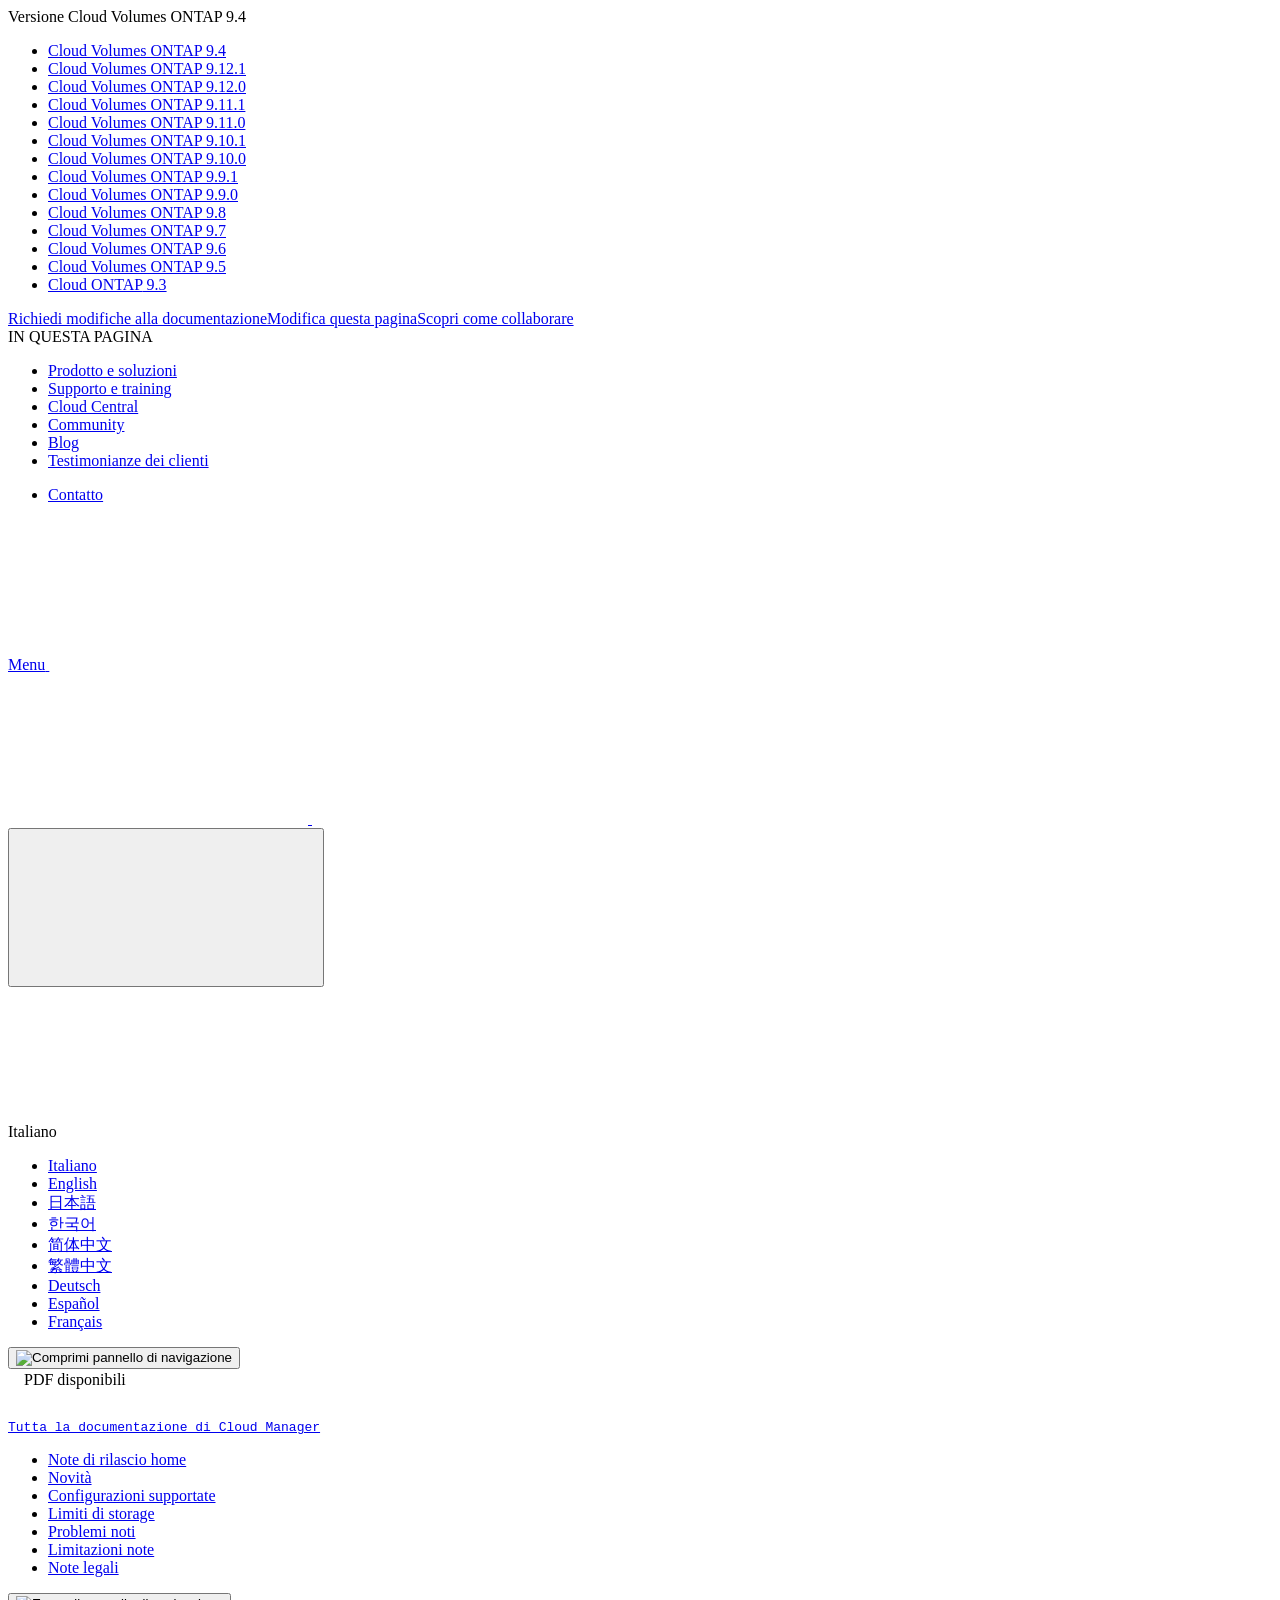
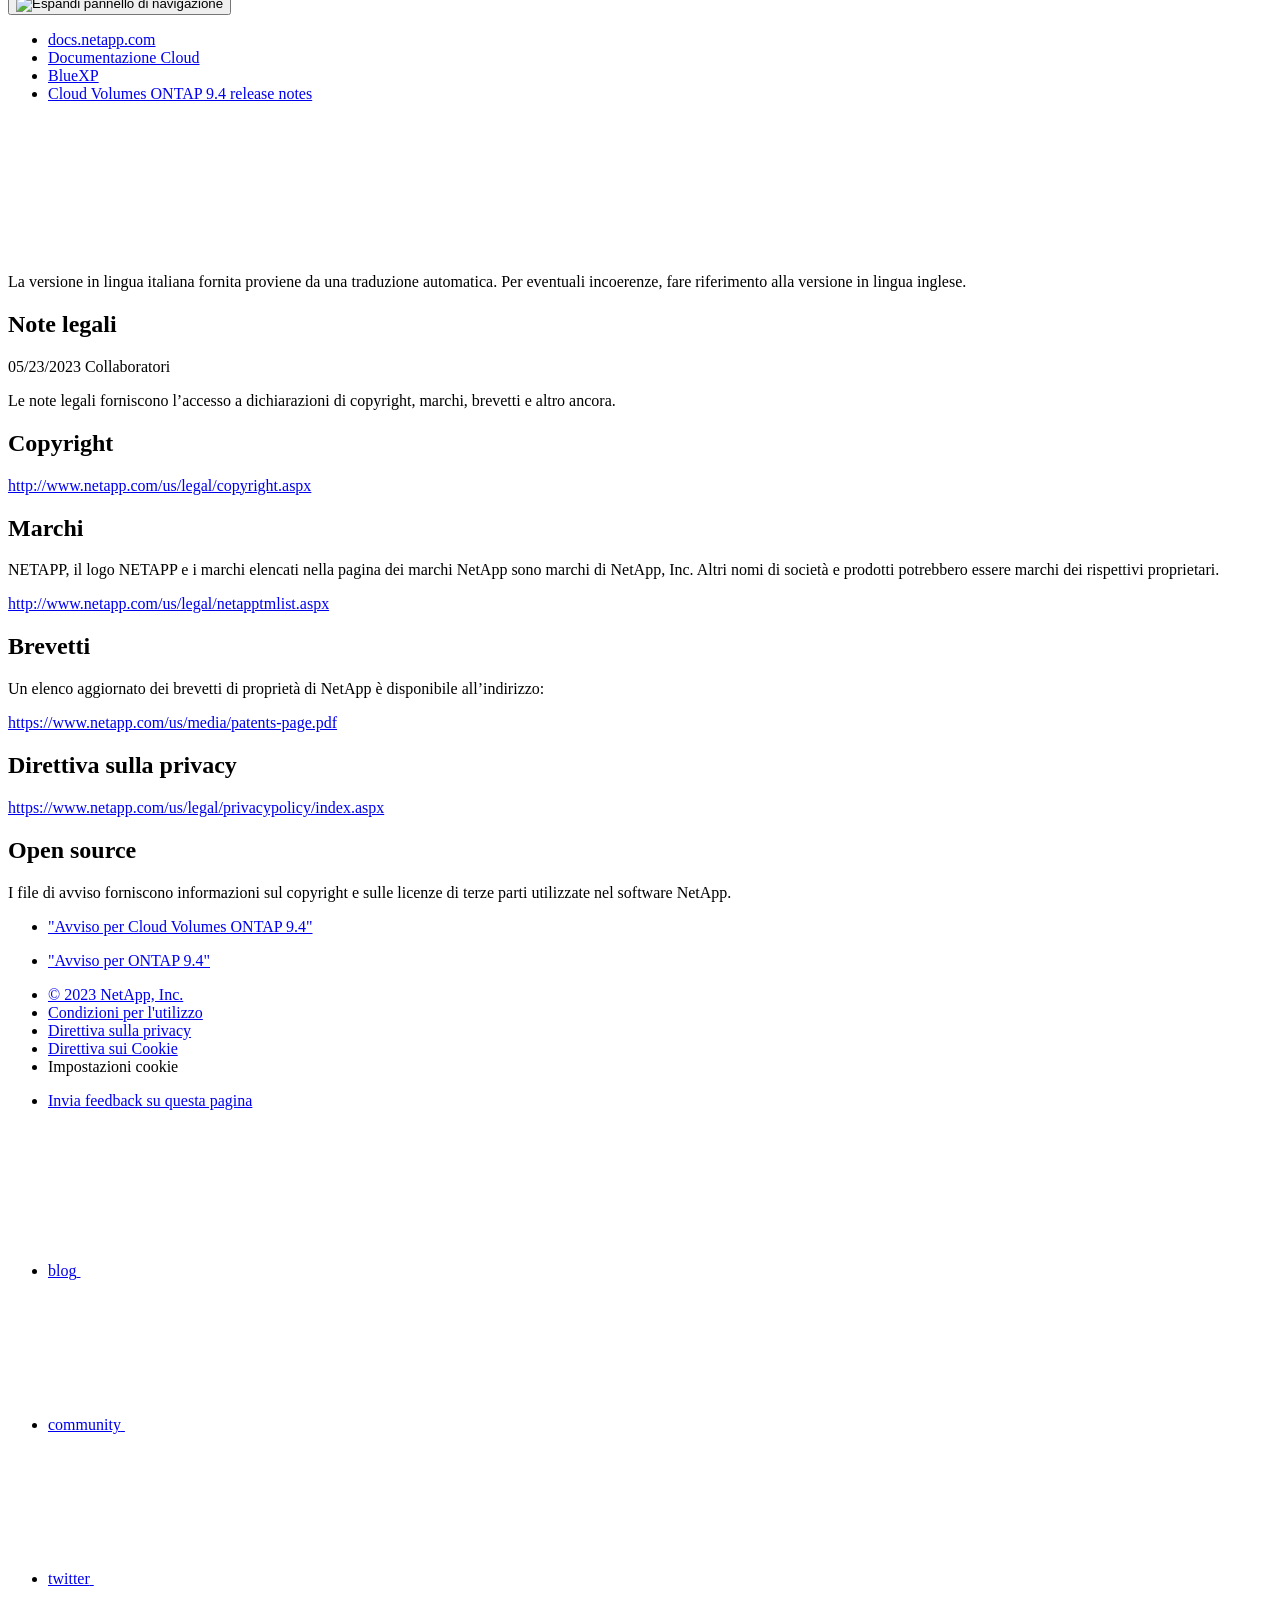
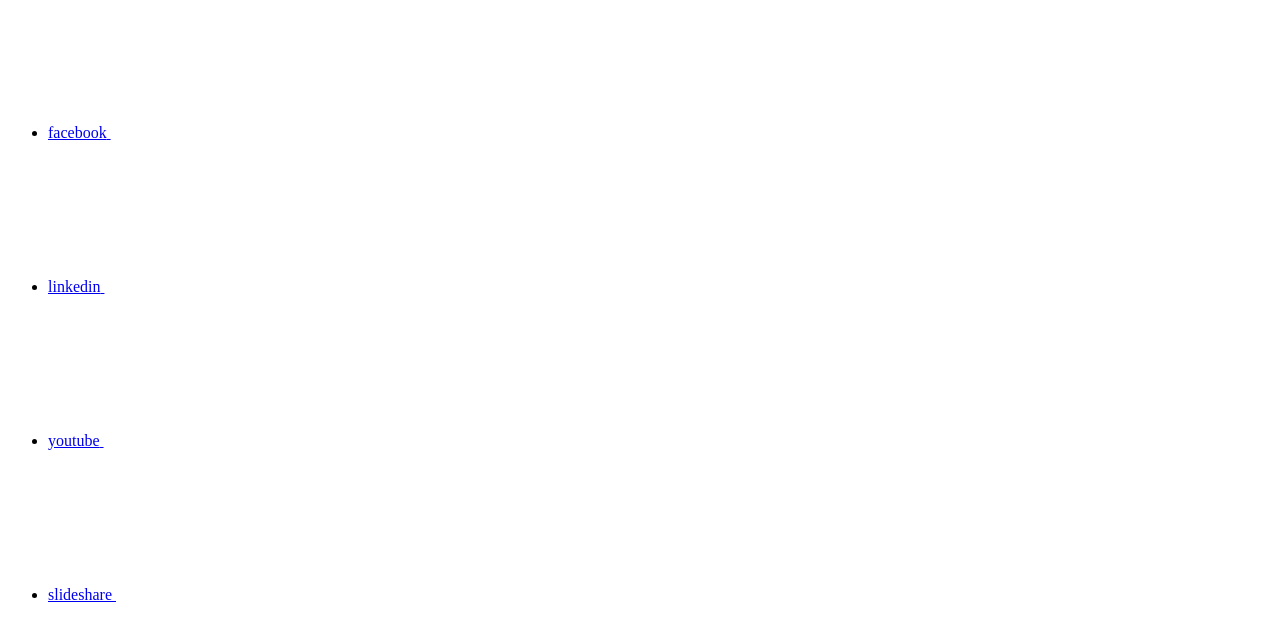
==== legal-notices.html @ 5f81256e "Deploying to gh-pages from  @ 2186b05bf32a1e8b7d75a8447fa8648bb84a65e5 🚀" ====
<!DOCTYPE html>
<html lang="it">
  <head class="at-element-marker">
  <title>Note legali | NetApp Documentation</title>
  <meta charset="utf-8">
  <meta http-equiv="x-ua-compatible" content="ie=edge,chrome=1">
  <meta http-equiv="language" content="en">
  <meta name="viewport" content="width=device-width, initial-scale=1">
  <meta property="og:title" content="Note legali | NetApp Documentation" />
	<meta property="og:type" content="website" />
	<meta property="og:url" content="https://docs.netapp.com/it-it/cloud-volumes-ontap-94-relnotes/legal-notices.html" />
	<meta property="og:description" content="Le note legali forniscono l"accesso a dichiarazioni di copyright, marchi, brevetti e altro ancora." />
  <meta property="og:image" content="https://docs.netapp.com/it-it/cloud-volumes-ontap-94-relnotes/images/logo-tophat-social.png" />
  <meta property="og:image:alt" content="NetApp Logo" />
  <meta name="format-detection" content="telephone=no">
  <meta http-equiv="Content-Type" content="text/html; charset=utf-8">
  <meta http-equiv="encoding" content="utf-8">
  <meta http-equiv="nss-type" content="Product Documentation"/>
  <meta http-equiv="nss-subtype" content="User Guide"/><meta name="description" content="Le note legali forniscono l"accesso a dichiarazioni di copyright, marchi, brevetti e altro ancora.">
  <meta name="keywords" content=" copyrights, notice, trademarks, patents, privacy, open source"><!-- Icons -->
  <link rel="icon" href="/it-it/cloud-volumes-ontap-94-relnotes/images/favicon.ico" type="image/x-icon">

  <!-- RSS Feed --><link rel="alternate" type="application/rss+xml" title="NetApp Documentation" href="/it-it/cloud-volumes-ontap-94-relnotes/feed.xml"><!-- CSS Definitions: NetApp CSS should be defined after generic css -->

  <!-- Elastic Search -->
  <link rel="stylesheet" href="//cdn.jsdelivr.net/searchkit/0.10.0/theme.css">

  <!-- Combined CSS -->
  <link rel="stylesheet" type="text/css" href="/it-it/cloud-volumes-ontap-94-relnotes/css/netappdocs.css">

  
  <link rel="stylesheet" href="/it-it/cloud-volumes-ontap-94-relnotes/css/landing-page.css" type="text/css">
  <link rel="stylesheet" href="/it-it/cloud-volumes-ontap-94-relnotes/css/tabbed-blocks.css" type="text/css">
  <!-- Canonical url -->
  <link rel="canonical" href="https://docs.netapp.com/it-it/cloud-volumes-ontap-94-relnotes/legal-notices.html" />
  <link rel="alternate" hreflang="x-default" href="https://docs.netapp.com/us-en/cloud-volumes-ontap-94-relnotes/legal-notices.html" />
  <link rel="alternate" hreflang="it" href="https://docs.netapp.com/it-it/cloud-volumes-ontap-94-relnotes/legal-notices.html" />
  <link rel="alternate" hreflang="en" href="https://docs.netapp.com/us-en/cloud-volumes-ontap-94-relnotes/legal-notices.html" />
  <link rel="alternate" hreflang="ja" href="https://docs.netapp.com/ja-jp/cloud-volumes-ontap-94-relnotes/legal-notices.html" />
  <link rel="alternate" hreflang="ko" href="https://docs.netapp.com/ko-kr/cloud-volumes-ontap-94-relnotes/legal-notices.html" />
  <link rel="alternate" hreflang="zh-Hans" href="https://docs.netapp.com/zh-cn/cloud-volumes-ontap-94-relnotes/legal-notices.html" />
  <link rel="alternate" hreflang="zh-Hant" href="https://docs.netapp.com/zh-tw/cloud-volumes-ontap-94-relnotes/legal-notices.html" />
  <link rel="alternate" hreflang="de" href="https://docs.netapp.com/de-de/cloud-volumes-ontap-94-relnotes/legal-notices.html" />
  <link rel="alternate" hreflang="es" href="https://docs.netapp.com/es-es/cloud-volumes-ontap-94-relnotes/legal-notices.html" />
  <link rel="alternate" hreflang="fr" href="https://docs.netapp.com/fr-fr/cloud-volumes-ontap-94-relnotes/legal-notices.html" />
  <link rel='stylesheet' href='/it-it/cloud-volumes-ontap-94-relnotes/css/na-feature.css' type='text/css'><!-- Top level site integrations --><script>
    function addAdobeLaunch(adobeId) {
      var head = document.getElementsByTagName('head')[0];
      var adobe = document.createElement("script");
      adobe.type = "text/plain";
      adobe.className = "optanon-category-C0002";
      adobe.src = "//assets.adobedtm.com/60287eadf1ee/c284da483c83/"+adobeId+".min.js";
      head.appendChild(adobe);
    }

    function addGoogleAnalytics(gtagId) {
      var google = document.createElement("script");
      google.type = "text/plain";
      google.className = "optanon-category-C0002";
      google.src = "https://www.googletagmanager.com/gtag/js?id="+gtagId;
      var head = document.getElementsByTagName('head')[0];
      head.appendChild(google);

      window.dataLayer = window.dataLayer || [];
      function gtag(){dataLayer.push(arguments);}
      gtag('js', new Date());
      gtag('config', gtagId);
    }

    function addConsent(consentId) {
      var head = document.getElementsByTagName('head')[0];
      var onetrustConsent = document.createElement("script");
      onetrustConsent.type = "text/javascript";
      onetrustConsent.src = "https://cdn.cookielaw.org/consent/"+consentId+"/OtAutoBlock.js";
      head.appendChild(onetrustConsent);

      var onetrustScript = document.createElement("script");
      onetrustScript.type = "text/javascript";
      onetrustScript.src = "https://cdn.cookielaw.org/scripttemplates/otSDKStub.js";
      onetrustScript.charset = "UTF-8";
      onetrustScript.dataset.documentLanguage = "true";
      onetrustScript.dataset.domainScript = consentId;
      head.appendChild(onetrustScript);
    }addConsent("72570c5c-fe30-465f-b0e0-b77f7fb4ae34");
    addAdobeLaunch("launch-e9ff3acac59f");
    addGoogleAnalytics("UA-81697994-3");function OptanonWrapper() { }
  </script>
  <script src="https://cdnjs.cloudflare.com/ajax/libs/jquery/2.1.4/jquery.min.js"></script>
  <script src="https://cdnjs.cloudflare.com/ajax/libs/jquery-cookie/1.4.1/jquery.cookie.min.js"></script>

  <!-- Used for Product Family Page Sidebar Visibility --><!-- Used to import Promise for IE. Required for SearchKit -->
  <script src="https://cdnjs.cloudflare.com/ajax/libs/bluebird/3.3.5/bluebird.min.js"></script><script src='/it-it/cloud-volumes-ontap-94-relnotes/js/na-search.js'></script><script src='/it-it/cloud-volumes-ontap-94-relnotes/js/na-pagenav.js'></script><script src='/it-it/cloud-volumes-ontap-94-relnotes/js/na-utility.js'></script>
 <!--  
  <link rel='stylesheet' href='/it-it/cloud-volumes-ontap-94-relnotes/css/prism.css' type='text/css'>
  <link rel='stylesheet' href='/it-it/cloud-volumes-ontap-94-relnotes/css/prism-netapp.css' type='text/css'>
 -->

  <!-- <script src='/it-it/cloud-volumes-ontap-94-relnotes/js/na-utility.js'></script> -->
  <script src='/it-it/cloud-volumes-ontap-94-relnotes/js/clouddocs.js'></script>
  <script src='/it-it/cloud-volumes-ontap-94-relnotes/js/jquery.navgoco.min.js'></script>
  <script src="https://maxcdn.bootstrapcdn.com/bootstrap/3.3.7/js/bootstrap.min.js" integrity="sha384-Tc5IQib027qvyjSMfHjOMaLkfuWVxZxUPnCJA7l2mCWNIpG9mGCD8wGNIcPD7Txa" crossorigin="anonymous"></script>
  <!-- <script src='/it-it/cloud-volumes-ontap-94-relnotes/js/toc.js'></script> -->
  <!-- <script src='/it-it/cloud-volumes-ontap-94-relnotes/js/customscripts.js'></script> --><script>
      $(document).ready(function() {
          
          var collapseOnInit = true;
          

          var navSettings = {
              "caretHtml": '',
              "accordion": collapseOnInit,
              "openClass": 'active', // open
              "save": false, // leave false or nav highlighting doesn't work right
              "cookie": {
                  "name": 'navgoco',
                  "expires": false,
                  "path": '/'
              },
              "slide": {
                  "duration": 400,
                  "easing": 'swing'
              }
          };

          // Initialize navgoco with default options
          $("#mysidebar").navgoco(navSettings);
          

          $("#collapseAll").click(function(e) {
              e.preventDefault();
              $("#mysidebar").navgoco('toggle', false);
          });

          $("#expandAll").click(function(e) {
              e.preventDefault();
              $("#mysidebar").navgoco('toggle', true);
          });

          $(".sidebar-nav-container").on("scroll", function() {
            $.cookie("sidebarScroll", $(".sidebar-nav-container").scrollTop(), {
              path    : "/it-it/cloud-volumes-ontap-94-relnotes"  
            });
          });
          $(function() {
            if ($.cookie("sidebarScroll")) {
              $(".sidebar-nav-container").scrollTop($.cookie("sidebarScroll"));
            }
          });

      });

  </script>
  <script>
      $(document).ready(function() {
          $("#tg-sb-link").click(function() {
              $("#tg-sb-sidebar").toggle();
              $("#tg-sb-content").toggleClass('col-md-9');
              $("#tg-sb-content").toggleClass('col-md-12');
              $("#tg-sb-icon").toggleClass('fa-toggle-on');
              $("#tg-sb-icon").toggleClass('fa-toggle-off');
          });
      });
  </script>
  <script src='/it-it/cloud-volumes-ontap-94-relnotes/js/custom-dropdown.js'></script>
  <script src='/it-it/cloud-volumes-ontap-94-relnotes/js/FileSaver.min.js'></script>
  <script src='/it-it/cloud-volumes-ontap-94-relnotes/js/jszip-utils.min.js'></script>
  <script src='/it-it/cloud-volumes-ontap-94-relnotes/js/jszip.min.js'></script>
  <!-- <script src='/it-it/cloud-volumes-ontap-94-relnotes/js/pdf-ux.js'></script> -->
</head>


  <body class role="document" data-flavor="">
    <div id="page" class="n-off-canvas-menu">
      <div class="n-off-canvas-menu__menu"><!--TODO: Add offcanvas code --></div>
      <div class="n-off-canvas-menu__content-wrap">
        <header class="site-header" id="banner">
  
  <!-- Start Page Toolbar -->
  
  <div class="page-nav-toolbar"><div id="version-dropdown-new" class="custom-dropdown" >
  <div class="custom-dropdown-select unselected" title="Cloud Volumes ONTAP 9.4">
    <label>Versione</label>
    <span translate="no" class="notranslate">Cloud Volumes ONTAP 9.4</span>
    <img src="/it-it/cloud-volumes-ontap-94-relnotes/images/chevron_up.svg" alt="" class="custom-icon chevrondown invisible" />
    <img src="/it-it/cloud-volumes-ontap-94-relnotes/images/chevron_down.svg" alt="" class="custom-icon chevronup" />
  </div>

  <ul class="custom-dropdown-menu"><li>
      
      <a href="https://docs.netapp.com/it-it/cloud-volumes-ontap-94-relnotes/legal-notices.html" target="_self">
        <span translate="no" class="notranslate"><span>Cloud Volumes ONTAP</span><span class="version"> 9.4</span></span>
      </a>
                     
    </li>
    <li>
      
      <a href="https://docs.netapp.com/it-it/cloud-volumes-ontap-relnotes/legal-notices.html" target="_self">
        <span translate="no" class="notranslate"><span>Cloud Volumes ONTAP</span><span class="version"> 9.12.1</span></span>
      </a>
                     
    </li>
    <li>
      
      <a href="https://docs.netapp.com/it-it/cloud-volumes-ontap-9120-relnotes/legal-notices.html" target="_self">
        <span translate="no" class="notranslate"><span>Cloud Volumes ONTAP</span><span class="version"> 9.12.0</span></span>
      </a>
                     
    </li>
    <li>
      
      <a href="https://docs.netapp.com/it-it/cloud-volumes-ontap-9111-relnotes/legal-notices.html" target="_self">
        <span translate="no" class="notranslate"><span>Cloud Volumes ONTAP</span><span class="version"> 9.11.1</span></span>
      </a>
                     
    </li>
    <li>
      
      <a href="https://docs.netapp.com/it-it/cloud-volumes-ontap-9110-relnotes/legal-notices.html" target="_self">
        <span translate="no" class="notranslate"><span>Cloud Volumes ONTAP</span><span class="version"> 9.11.0</span></span>
      </a>
                     
    </li>
    <li>
      
      <a href="https://docs.netapp.com/it-it/cloud-volumes-ontap-9101-relnotes/legal-notices.html" target="_self">
        <span translate="no" class="notranslate"><span>Cloud Volumes ONTAP</span><span class="version"> 9.10.1</span></span>
      </a>
                     
    </li>
    <li>
      
      <a href="https://docs.netapp.com/it-it/cloud-volumes-ontap-9100-relnotes/legal-notices.html" target="_self">
        <span translate="no" class="notranslate"><span>Cloud Volumes ONTAP</span><span class="version"> 9.10.0</span></span>
      </a>
                     
    </li>
    <li>
      
      <a href="https://docs.netapp.com/it-it/cloud-volumes-ontap-991-relnotes/legal-notices.html" target="_self">
        <span translate="no" class="notranslate"><span>Cloud Volumes ONTAP</span><span class="version"> 9.9.1</span></span>
      </a>
                     
    </li>
    <li>
      
      <a href="https://docs.netapp.com/it-it/cloud-volumes-ontap-990-relnotes/legal-notices.html" target="_self">
        <span translate="no" class="notranslate"><span>Cloud Volumes ONTAP</span><span class="version"> 9.9.0</span></span>
      </a>
                     
    </li>
    <li>
      
      <a href="https://docs.netapp.com/it-it/cloud-volumes-ontap-98-relnotes/legal-notices.html" target="_self">
        <span translate="no" class="notranslate"><span>Cloud Volumes ONTAP</span><span class="version"> 9.8</span></span>
      </a>
                     
    </li>
    <li>
      
      <a href="https://docs.netapp.com/it-it/cloud-volumes-ontap-97-relnotes/legal-notices.html" target="_self">
        <span translate="no" class="notranslate"><span>Cloud Volumes ONTAP</span><span class="version"> 9.7</span></span>
      </a>
                     
    </li>
    <li>
      
      <a href="https://docs.netapp.com/it-it/cloud-volumes-ontap-96-relnotes/legal-notices.html" target="_self">
        <span translate="no" class="notranslate"><span>Cloud Volumes ONTAP</span><span class="version"> 9.6</span></span>
      </a>
                     
    </li>
    <li>
      
      <a href="https://docs.netapp.com/it-it/cloud-volumes-ontap-95-relnotes/legal-notices.html" target="_self">
        <span translate="no" class="notranslate"><span>Cloud Volumes ONTAP</span><span class="version"> 9.5</span></span>
      </a>
                     
    </li>
    <li>
      
      <a href="https://docs.netapp.com/it-it/cloud-volumes-ontap-93-relnotes/legal-notices.html" target="_self">
        <span translate="no" class="notranslate"><span>Cloud ONTAP</span><span class="version"> 9.3</span></span>
      </a>
                     
    </li>
    
  </ul>
</div><div class="page-nav-contribute"><a target="_blank" href="https://github.com/NetAppDocs/cloud-volumes-ontap-94-relnotes.it-it/issues/new?template=new-from-page.yml&page-url=https://docs.netapp.com/it-it/cloud-volumes-ontap-94-relnotes/legal-notices.html&page-title=Note legali" class="page-nav-contribute-link" role="button"><img src="/it-it/cloud-volumes-ontap-94-relnotes/images/discuss-sm.svg" alt="" class="github-icon" />Richiedi modifiche alla documentazione</a><a target="_blank" href="https://github.com/NetAppDocs/cloud-volumes-ontap-94-relnotes/blob/main/legal-notices.adoc" class="page-nav-contribute-link" role="button"><img src="/it-it/cloud-volumes-ontap-94-relnotes/images/edit-sm.svg" alt="" class="github-icon" />Modifica questa pagina</a><a target="_blank" href="https://docs.netapp.com/us-en/contribute/" class="page-nav-contribute-link"  ><img src="/it-it/cloud-volumes-ontap-94-relnotes/images/article-sm.svg" alt="" class="github-icon" />Scopri come collaborare</a></div>
    <div class="page-nav-container">
      <nav class="page-nav-fixed">
        <div class="page-nav-title">IN QUESTA PAGINA</div>
        <div class="page-nav-links">
          <ul class="page-nav-inner" id="page-menu"></ul>
        </div>
      </nav>
    </div>
  </div>
  
  
  <!-- Start top_hat -->
  <div class="n-top-hat">
    <div class="n-container">
      <div class="n-top-hat__cross-property-nav">
        <ul class="n-top-hat__list">
          <li class="n-top-hat__list-item">
            <a href="https://www.netapp.com/products-a-z/" class="n-top-hat__link">Prodotto e soluzioni</a>
          </li>
          <li class="n-top-hat__list-item">
            <a href="https://www.netapp.com/support-and-training/netapp-university/" class="n-top-hat__link">Supporto e training</a>
          </li>
          <li class="n-top-hat__list-item">
            <a href="https://cloud.netapp.com" class="n-top-hat__link">Cloud Central</a>
          </li>
          <li class="n-top-hat__list-item">
            <a href="https://community.netapp.com/" class="n-top-hat__link">Community</a>
          </li>
          <li class="n-top-hat__list-item">
            <a href="https://blog.netapp.com/" class="n-top-hat__link">Blog</a>
          </li>
          <li class="n-top-hat__list-item">
            <a href="https://customers.netapp.com/en/" class="n-top-hat__link">Testimonianze dei clienti</a>
          </li>
        </ul>
      </div>
      <div class="n-top-hat__utils">
        <ul class="n-top-hat__list">
          <li class="n-top-hat__list-item">
            <a href="https://www.netapp.com/company/contact-us/" target="_self" class="n-top-hat__link" data-ntap-ui="contact-us">Contatto</a>
          </li>
        </ul>
      </div>
    </div>
  </div>
  <!-- End top_hat -->

  <!-- Start property bar -->
  <style>
    .n-property-navigation-bar__menus--desktop-experience .n-menu--mega__default-content__heading span {
    color: #34B0FF;
    }
  </style>
  <div class="n-property-bar " data-ntap-ui="sticky-nav">
    <div class="n-property-bar__inner-wrap">
      <div class="n-property-bar__menu-toggle">
        <a href="#" class="n-property-bar__menu-toggle-link">
          <span class="n-property-bar__menu-toggle-text">Menu</span>
          <svg class="n-icon-bars n-property-bar__menu-toggle-icon" aria-labelledby="title">
            <title>bars</title>
            <use xlink:href="/it-it/cloud-volumes-ontap-94-relnotes/images/sprite.svg#bars"></use>
          </svg>
        </a>
      </div>
      <div class="n-property-bar__property-mark ">
        <a href="https://www.netapp.com" class="n-property-bar__property-link">
          <div class="n-property-bar__logo">
            <svg class="n-icon-netapp-mark n-icon-netapp-mark n-property-bar__netapp-mark-icon" aria-labelledby="title">
              <title>netapp-mark</title>
              <use xlink:href="/it-it/cloud-volumes-ontap-94-relnotes/images/sprite.svg#netapp-mark"></use>
            </svg>
            <svg class="n-icon-netapp-logo n-property-bar__logo-svg" aria-labelledby="title">
              <title>netapp-logo</title>
              <use xlink:href="/it-it/cloud-volumes-ontap-94-relnotes/images/sprite.svg#netapp-logo"></use>
            </svg>
          </div>
        </a>
      </div>

      
      
      
      <div class="search-property-bar">
        <div id="search-demo-container" class="searchbox n-property-bar__search">
          <div id="react-search" 
          data-search-html="/it-it/cloud-volumes-ontap-94-relnotes/search.html"
          data-type="widget" 
          data-placeholder="Esplora la documentazione"
          data-no-results-found="Nessun risultato per {query}"
          data-did-you-mean="Cerca {suggestion}."
          data-no-results-found-did-you-mean="Nessun risultato per {query}. Intendi {suggestion}?"
          data-results-found="{hitCount} risultati trovati"
          data-error-message="Si è verificato un problema durante il recupero dei risultati. Riprova."
          data-error-reset="Reimposta ricerca"
          data-sk-es-pf-indexes=""
          data-flavor=""></div>
          <button class="n-property-bar__search-toggle-button" type="button">
            <svg class="n-icon-search n-property-bar__search-toggle-button-icon" aria-labelledby="title">
              <title>search</title>
              <use xmlns:xlink="http://www.w3.org/1999/xlink" xlink:href="/it-it/cloud-volumes-ontap-94-relnotes/images/sprite.svg#search"></use>
            </svg>
          </button>
        </div>
      </div>
      
    </div>
  </div>
  <div class="n-property-bar__toolbar">
    <!-- Start Language Selector --><div id="language-dropdown" class="custom-dropdown custom-dropdown-lang">
      <div class="custom-dropdown-select custom-dropdown-select-lang">
      <span class="lang-name">Italiano</span>
          <svg class="n-globe__icon" aria-labelledby="title">
            <title>globe</title>
            <use xmlns:xlink="http://www.w3.org/1999/xlink" xlink:href="/it-it/cloud-volumes-ontap-94-relnotes/images/sprite.svg#globe"></use>
          </svg>
        </button>
      </div>

      <ul class="custom-dropdown-menu"><li>
          <a href="https://docs.netapp.com/it-it/cloud-volumes-ontap-94-relnotes/legal-notices.html" target="_self"><span translate="no" class="notranslate">Italiano</span></a>
        </li><li>
          <a href="https://docs.netapp.com/us-en/cloud-volumes-ontap-94-relnotes/legal-notices.html" target="_self"><span translate="no" class="notranslate">English</span></a>
        </li><li>
          <a href="https://docs.netapp.com/ja-jp/cloud-volumes-ontap-94-relnotes/legal-notices.html" target="_self"><span translate="no" class="notranslate">日本語</span></a>
        </li><li>
          <a href="https://docs.netapp.com/ko-kr/cloud-volumes-ontap-94-relnotes/legal-notices.html" target="_self"><span translate="no" class="notranslate">한국어</span></a>
        </li><li>
          <a href="https://docs.netapp.com/zh-cn/cloud-volumes-ontap-94-relnotes/legal-notices.html" target="_self"><span translate="no" class="notranslate">简体中文</span></a>
        </li><li>
          <a href="https://docs.netapp.com/zh-tw/cloud-volumes-ontap-94-relnotes/legal-notices.html" target="_self"><span translate="no" class="notranslate">繁體中文</span></a>
        </li><li>
          <a href="https://docs.netapp.com/de-de/cloud-volumes-ontap-94-relnotes/legal-notices.html" target="_self"><span translate="no" class="notranslate">Deutsch</span></a>
        </li><li>
          <a href="https://docs.netapp.com/es-es/cloud-volumes-ontap-94-relnotes/legal-notices.html" target="_self"><span translate="no" class="notranslate">Español</span></a>
        </li><li>
          <a href="https://docs.netapp.com/fr-fr/cloud-volumes-ontap-94-relnotes/legal-notices.html" target="_self"><span translate="no" class="notranslate">Français</span></a>
        </li></ul>
    </div>
    <!-- End Language Selector -->

    <div class="n-property-bar__cta"></div>
  </div>
  <!-- End property bar -->
</header>


        <main id="n-main-content" class="n-main-content">
          <!-- Start Documentation Content -->
<div class="ie-main">
  <!-- Sidebar Column -->
  
  <div class="col-md-3" id="sidebar-height">
      <button id="btn-sidebar-collapse" onclick="hideSidebar()"><img src="/it-it/cloud-volumes-ontap-94-relnotes/images/collapse.png" alt="Comprimi pannello di navigazione"></button>
      <div class="n-pdf-header">
  <a id="toggleButtonPdf" class="n-pdf-button" type="button">
    <img src="/it-it/cloud-volumes-ontap-94-relnotes/images/pdf.png" alt="" width="16" height="16"/>PDF disponibili<span>
    </span>
  </a>
</div>
<div class="n-pdf-body-container">
  <ul id="toggleContainerPdf" class="n-pdf-body" style="display:none;"><li class="pdf-ux-container">
        
        
        
        <a target="_blank" href="/it-it/cloud-volumes-ontap-94-relnotes/pdfs/fullsite-sidebar/Note_sulla_versione_di_Cloud_Volumes_ONTAP_9_4.pdf" >
          <img src="/it-it/cloud-volumes-ontap-94-relnotes/images/pdf.png" alt="" width="16" height="16"/>PDF del sito di questa documentazione</a>












    <ul class="subfolders" id="pdf-remove" style="display:none;"><li class="active"></li></ul>
  

</li></ul>
  <div class="zip-pdf-link-container" style="display: none;">   
    <a href="#" id="zipPdf">
      <img src="/it-it/cloud-volumes-ontap-94-relnotes/images/pdf-zip.png" alt="" width="16" height="16"/>
      <pre>Raccolta di documenti PDF separati<span class="zip-size"></span></pre>
    </a><div id="zip-link-popup" class="hide">
    <div class="inner-modal">
        <div class="downloading-progress">
            <div class="spinner"></div>
            <h1>Creating your file...</h1>
            <div>This may take a few minutes. Thanks for your patience.</div>
            <button class="cancel-download-btn" type="button">Cancel</button>
        </div>
        <div class="download-complete hide">
            <div class="done-icon">
                <svg xmlns="http://www.w3.org/2000/svg" width="24" height="24" viewBox="0 0 24 24"><path d="M20.285 2l-11.285 11.567-5.286-5.011-3.714 3.716 9 8.728 15-15.285z"/></svg>
            </div>
            <div>Your file is ready</div>
            <button class="cancel-download-btn" type="button">OK</button>
        </div>
    </div>
</div>
<script>
    $(".cancel-download-btn").click(function(){
        $("#zip-link-popup").addClass("hide");
        $("#zip-link-popup .downloading-progress").removeClass("hide");
        $("#zip-link-popup .download-complete").addClass("hide");
    });
</script></div>
</div>
<script>
  $("#toggleContainerPdf li.active:last-child").parents('ul.subfolders').toggle('display');
  $("#toggleButtonPdf").click(function () {
    $("#toggleContainerPdf").toggle('display');
    $(".n-pdf-body-container .zip-pdf-link-container").toggle('display');
  });
</script><div class="prod-nav" id="product-nav">
  <a target="_self" class="prod-fam-nav" href="https://docs.netapp.com/it-it/cloud-manager-family/"><img src="/it-it/cloud-volumes-ontap-94-relnotes/images/left_arrow.png" alt=""><pre>Tutta la documentazione di Cloud Manager</pre></a>
</div><div class="sidebar-nav-container" id="mysidebardiv">
  <ul id="mysidebar" class="nav"><li 
      data-pdf-exists="true" 
      data-pdf-filename="Note di rilascio home"
      data-li-level="1#" 
      class=" "
    ><a class="na-navbar-padding" href="/it-it/cloud-volumes-ontap-94-relnotes/index.html">
        Note di rilascio home
      </a></li><li 
      data-pdf-exists="true" 
      data-pdf-filename="Novità"
      data-li-level="1#" 
      class=" "
    ><a class="na-navbar-padding" href="/it-it/cloud-volumes-ontap-94-relnotes/reference-new.html">
        Novità
      </a></li><li 
      data-pdf-exists="true" 
      data-pdf-filename="Configurazioni supportate"
      data-li-level="1#" 
      class=" "
    ><a class="na-navbar-padding" href="/it-it/cloud-volumes-ontap-94-relnotes/reference-supported-configs.html">
        Configurazioni supportate
      </a></li><li 
      data-pdf-exists="true" 
      data-pdf-filename="Limiti di storage"
      data-li-level="1#" 
      class=" "
    ><a class="na-navbar-padding" href="/it-it/cloud-volumes-ontap-94-relnotes/reference-storage-limits.html">
        Limiti di storage
      </a></li><li 
      data-pdf-exists="true" 
      data-pdf-filename="Problemi noti"
      data-li-level="1#" 
      class=" "
    ><a class="na-navbar-padding" href="/it-it/cloud-volumes-ontap-94-relnotes/reference-issues.html">
        Problemi noti
      </a></li><li 
      data-pdf-exists="true" 
      data-pdf-filename="Limitazioni note"
      data-li-level="1#" 
      class=" "
    ><a class="na-navbar-padding" href="/it-it/cloud-volumes-ontap-94-relnotes/reference-limitations.html">
        Limitazioni note
      </a></li><li 
      data-pdf-exists="true" 
      data-pdf-filename="Note legali"
      data-li-level="1#" 
      class="  active "
    ><a class="na-navbar-padding" href="/it-it/cloud-volumes-ontap-94-relnotes/legal-notices.html">
        Note legali
      </a></li></ul>
</div>
<script>
  window.onscroll = () => {
    const value = -40 - (document.body.scrollHeight - (window.innerHeight + document.scrollingElement.scrollTop));
    
    document.getElementById("sidebar-height").style.bottom = Math.max(0,value) + "px";
};
</script>
<!-- this highlights the active parent class in the navgoco sidebar. this is critical so that the parent expands when you're viewing a page. This must appear below the sidebar code above. Otherwise, if placed inside customscripts.js, the script runs before the sidebar code runs and the class never gets inserted.-->
<script>$("li.active").parents('li').toggleClass("active");</script>
<script>$("#mysidebar li.active").parents('ul').css("display","block");</script>


  </div>
  

  <div class="ie-content-pane n-doc__component-detail-content n-doc__component-detail-content--show-code">
    <!-- Begin of page container --><article class="page-content" id="main">
      <div class="ie-utility">
  <button id="btn-sidebar-expand" onclick="showSidebar()"><img src="/it-it/cloud-volumes-ontap-94-relnotes/images/expand.png" alt="Espandi pannello di navigazione"></button>
  <div class="ie-menu">
    <div class="n-breadcrumb">
      <ul class="n-breadcrumb__list">
        <li class="n-breadcrumb__list-item">
          <a href="https://docs.netapp.com">docs.netapp.com</a>
        </li>
        
        <li class="n-breadcrumb__list-item">
          <a href="https://docs.netapp.com/us-en/cloud/">Documentazione Cloud</a>
        </li>
        

        
        <li class="n-breadcrumb__list-item">
          <a href="https://docs.netapp.com/it-it/cloud-manager-family/">BlueXP</a>
        </li>
        

        <li class="n-breadcrumb__list-item">
          <a href="/it-it/cloud-volumes-ontap-94-relnotes/">Cloud&nbsp;Volumes&nbsp;ONTAP&nbsp;9.4&nbsp;release&nbsp;notes</a>
        </li>

      </ul>
    </div>
    <div style="clear: both"></div><!-- Main needs to have height -->
  </div>
</div>

      <div class="ie-nmt-disclaimer">
  <span>
    <div class="ie-nmt-disclaimer-container">
      <div class="ie-nmt-disclaimer-icon">
        <svg class="luci-icon" aria-hidden="true">
          <use xlink:href="/it-it/cloud-volumes-ontap-94-relnotes/images/sprite.svg#circle-info">
        </svg>
      </div>
      <div class="ie-nmt-disclaimer-content">
        <span> La versione in lingua italiana fornita proviene da una traduzione automatica. Per eventuali incoerenze, fare riferimento alla versione in lingua inglese. </span>
      </div>
      <div style="clear:both;"></div>
    </div>
  </span>
</div><div class="n-doc__component-detail-heading-wrap">
  <h1 class="n-doc__component-detail-heading">Note legali</h1>
</div>


<p class="page-details">
  
    
    <time datetime="2023-05-23 21:33:40 +0000">05/23/2023</time>
    
  

<span>Collaboratori
</span>


</p>

<div id="preamble">
<div class="sectionbody">
<div class="paragraph lead">
<p>Le note legali forniscono l&#8217;accesso a dichiarazioni di copyright, marchi, brevetti e altro ancora.</p>
</div>
</div>
</div>
<div class="sect1">
<h2 id="copyright">Copyright</h2>
<div class="sectionbody">
<div class="paragraph">
<p><a href="http://www.netapp.com/us/legal/copyright.aspx" class="bare">http://www.netapp.com/us/legal/copyright.aspx</a></p>
</div>
</div>
</div>
<div class="sect1">
<h2 id="marchi">Marchi</h2>
<div class="sectionbody">
<div class="paragraph">
<p>NETAPP, il logo NETAPP e i marchi elencati nella pagina dei marchi NetApp sono marchi di NetApp, Inc. Altri nomi di società e prodotti potrebbero essere marchi dei rispettivi proprietari.</p>
</div>
<div class="paragraph">
<p><a href="http://www.netapp.com/us/legal/netapptmlist.aspx" class="bare">http://www.netapp.com/us/legal/netapptmlist.aspx</a></p>
</div>
</div>
</div>
<div class="sect1">
<h2 id="brevetti">Brevetti</h2>
<div class="sectionbody">
<div class="paragraph">
<p>Un elenco aggiornato dei brevetti di proprietà di NetApp è disponibile all&#8217;indirizzo:</p>
</div>
<div class="paragraph">
<p><a href="https://www.netapp.com/us/media/patents-page.pdf" class="bare">https://www.netapp.com/us/media/patents-page.pdf</a></p>
</div>
</div>
</div>
<div class="sect1">
<h2 id="direttiva-sulla-privacy">Direttiva sulla privacy</h2>
<div class="sectionbody">
<div class="paragraph">
<p><a href="https://www.netapp.com/us/legal/privacypolicy/index.aspx" class="bare">https://www.netapp.com/us/legal/privacypolicy/index.aspx</a></p>
</div>
</div>
</div>
<div class="sect1">
<h2 id="open-source">Open source</h2>
<div class="sectionbody">
<div class="paragraph">
<p>I file di avviso forniscono informazioni sul copyright e sulle licenze di terze parti utilizzate nel software NetApp.</p>
</div>
<div class="ulist">
<ul>
<li>
<p><a href="https://library.netapp.com/ecm/ecm_download_file/ECMLP2846508" target="_blank" rel="noopener">"Avviso per Cloud Volumes ONTAP 9.4"</a></p>
</li>
<li>
<p><a href="https://library.netapp.com/ecm/ecm_download_file/ECMLP2844310" target="_blank" rel="noopener">"Avviso per ONTAP 9.4"</a></p>
</li>
</ul>
</div>
</div>
</div>

    </article>
    <!-- Page Container -->
  </div>

  <div style="clear: both"></div><!-- Main needs to have height --></div>

        </main>

        <footer class="n-footer">
  <div class="n-footer__bottom">
    <div class="n-container">
      <div class="n-footer__bottom-left">
        <div class="n-footer__copyright">
          <ul class="n-footer__copyright-list">
            <li class="n-footer__copyright-link">
              <a href="https://www.netapp.com/company/legal/copyright/">© 2023 NetApp, Inc.</a>
            </li>
            <li class="n-footer__copyright-link">
              <a href="https://www.netapp.com/company/legal/terms-of-use/">Condizioni per l'utilizzo</a>
            </li>
            <li class="n-footer__copyright-link">
              <a href="https://www.netapp.com/company/legal/privacy-policy/">Direttiva sulla privacy</a>
            </li>
            <li class="n-footer__copyright-link">
              <a href="https://www.netapp.com/company/legal/cookie-policy/">Direttiva sui Cookie</a>
            </li>
            <li class="n-footer__copyright-link">
              <a class="ot-sdk-show-settings">Impostazioni cookie</a>
            </li>
          </ul>
        </div>
      </div>
      <div class="n-footer__bottom-right">
        <div class="n-footer__copyright">
          <ul class="n-footer__copyright-list">
            <li class="n-footer__copyright-link">
              <a target="_self" href="javascript:netapp_mailto()">Invia feedback su questa pagina</a>
            </li>
          </ul>
        </div>
        <div class="n-footer__social-links">
          <ul class="n-footer__social-link-list">
            <li class="n-footer__social-link-list-item">
              <a class="n-footer__social-link" data-ntap-social="follow-blog" href="https://blog.netapp.com"
                target="_blank" title="blog" alt="blog">
                <span class="n-footer__social-link-text">blog</span>
                <svg class="n-icon-blog n-footer__social-link-icon" aria-labelledby="title">
                  <title>blog@</title>
                  <use xmlns:xlink="http://www.w3.org/1999/xlink"
                    xlink:href="/it-it/cloud-volumes-ontap-94-relnotes/images/sprite.svg#blog"></use>
                </svg>
              </a>
            </li>
            <li class="n-footer__social-link-list-item">
              <a class="n-footer__social-link" data-ntap-social="follow-community" href="https://community.netapp.com/"
                target="_blank" title="community" alt="community">
                <span class="n-footer__social-link-text">community</span>
                <svg class="n-icon-community n-footer__social-link-icon" aria-labelledby="title">
                  <title>community@</title>
                  <use xmlns:xlink="http://www.w3.org/1999/xlink"
                    xlink:href="/it-it/cloud-volumes-ontap-94-relnotes/images/sprite.svg#comments"></use>
                </svg>
              </a>
            </li>
            <li class="n-footer__social-link-list-item">
              <a class="n-footer__social-link" data-ntap-social="follow-twitter" href="https://twitter.com/netapp"
                target="_blank" title="twitter" alt="twitter">
                <span class="n-footer__social-link-text">twitter</span>
                <svg class="n-icon-twitter n-footer__social-link-icon" aria-labelledby="title">
                  <title>twitter@</title>
                  <use xmlns:xlink="http://www.w3.org/1999/xlink"
                    xlink:href="/it-it/cloud-volumes-ontap-94-relnotes/images/sprite.svg#twitter"></use>
                </svg>
              </a>
            </li>
            <li class="n-footer__social-link-list-item">
              <a class="n-footer__social-link" data-ntap-social="follow-facebook" href="https://www.facebook.com/NetApp"
                target="_blank" title="facebook" alt="facebook">
                <span class="n-footer__social-link-text">facebook</span>
                <svg class="n-icon-facebook n-footer__social-link-icon" aria-labelledby="title">
                  <title>facebook@</title>
                  <use xmlns:xlink="http://www.w3.org/1999/xlink"
                    xlink:href="/it-it/cloud-volumes-ontap-94-relnotes/images/sprite.svg#facebook"></use>
                </svg>
              </a>
            </li>
            <li class="n-footer__social-link-list-item">
              <a class="n-footer__social-link" data-ntap-social="follow-linkedin"
                href="https://www.linkedin.com/company/netapp" target="_blank" title="linkedin" alt="linkedin">
                <span class="n-footer__social-link-text">linkedin</span>
                <svg class="n-icon-linkedin n-footer__social-link-icon" aria-labelledby="title">
                  <title>linkedin@</title>
                  <use xmlns:xlink="http://www.w3.org/1999/xlink"
                    xlink:href="/it-it/cloud-volumes-ontap-94-relnotes/images/sprite.svg#linkedin"></use>
                </svg>
              </a>
            </li>
            <li class="n-footer__social-link-list-item">
              <a class="n-footer__social-link" data-ntap-social="follow-youtube"
                href="https://www.youtube.com/user/NetAppTV" target="_blank" title="youtube" alt="youtube">
                <span class="n-footer__social-link-text">youtube</span>
                <svg class="n-icon-youtube n-footer__social-link-icon" aria-labelledby="title">
                  <title>youtube@</title>
                  <use xmlns:xlink="http://www.w3.org/1999/xlink"
                    xlink:href="/it-it/cloud-volumes-ontap-94-relnotes/images/sprite.svg#youtube"></use>
                </svg>
              </a>
            </li>
            <li class="n-footer__social-link-list-item">
              <a class="n-footer__social-link" data-ntap-social="follow-slideshare"
                href="https://www.slideshare.net/NetApp" target="_blank" title="slideshare" alt="slideshare">
                <span class="n-footer__social-link-text">slideshare</span>
                <svg class="n-icon-slideshare n-footer__social-link-icon" aria-labelledby="title">
                  <title>slideshare@</title>
                  <use xmlns:xlink="http://www.w3.org/1999/xlink"
                    xlink:href="/it-it/cloud-volumes-ontap-94-relnotes/images/sprite.svg#slideshare"></use>
                </svg>
              </a>
            </li>
          </ul>
        </div>
      </div>
    </div>
  </div>
</footer>

      </div><!-- Elasticsearch JS -->
      <script type="text/javascript" src='/it-it/cloud-volumes-ontap-94-relnotes/js/bundle.js'></script>

      <!-- Syntax Highlighting -->
      <script type="text/javascript" src='/it-it/cloud-volumes-ontap-94-relnotes/js/prism.js'></script>
      <script type="text/javascript" src='/it-it/cloud-volumes-ontap-94-relnotes/js/prism-curl.js'></script>
    </div>
    <script>
      document.body.offsetWidth=1903;
      cookieLaw = {}
      cookieLaw.euCountry = "US";
      cookieLaw.invoke = function(){return false;}
    </script>
    <script src='/it-it/cloud-volumes-ontap-94-relnotes/js/tabbed-blocks.js'></script>
    <script src='/it-it/cloud-volumes-ontap-94-relnotes/js/sidebar.js'></script>
  </body></html>
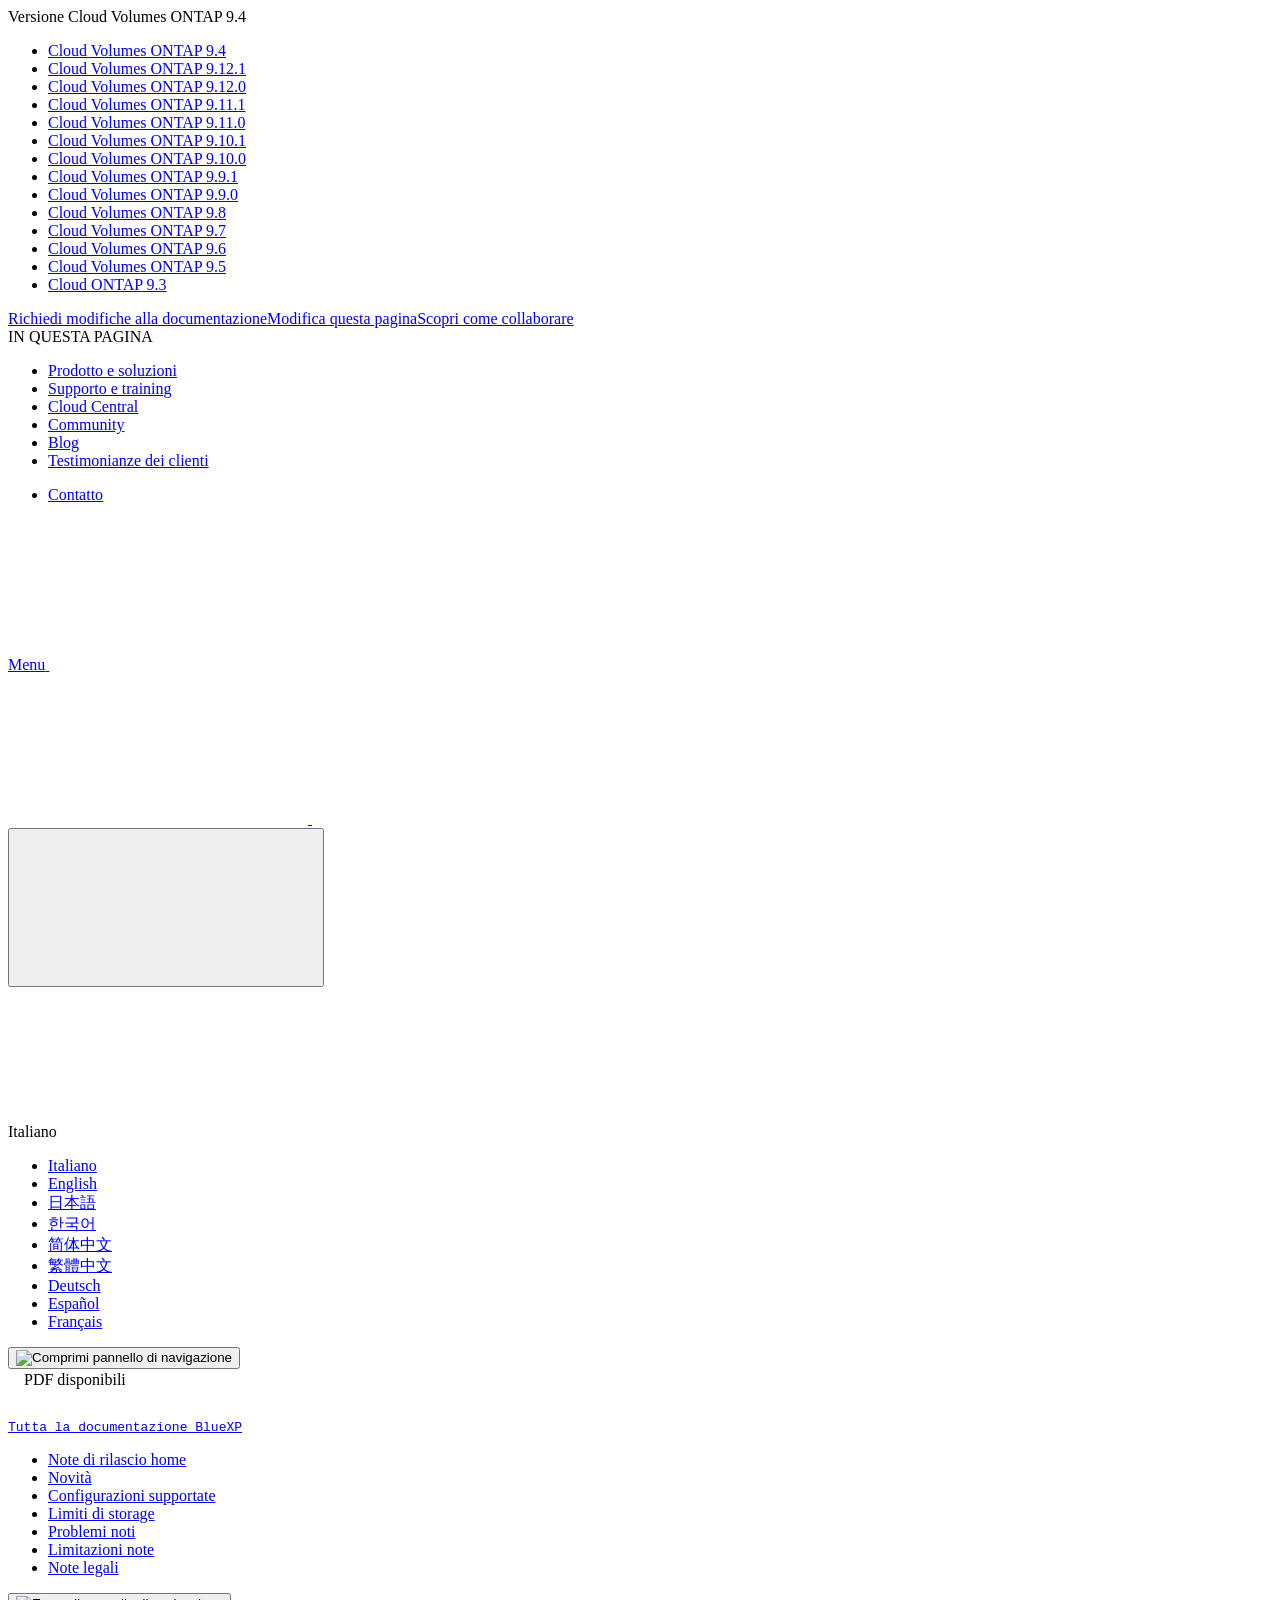
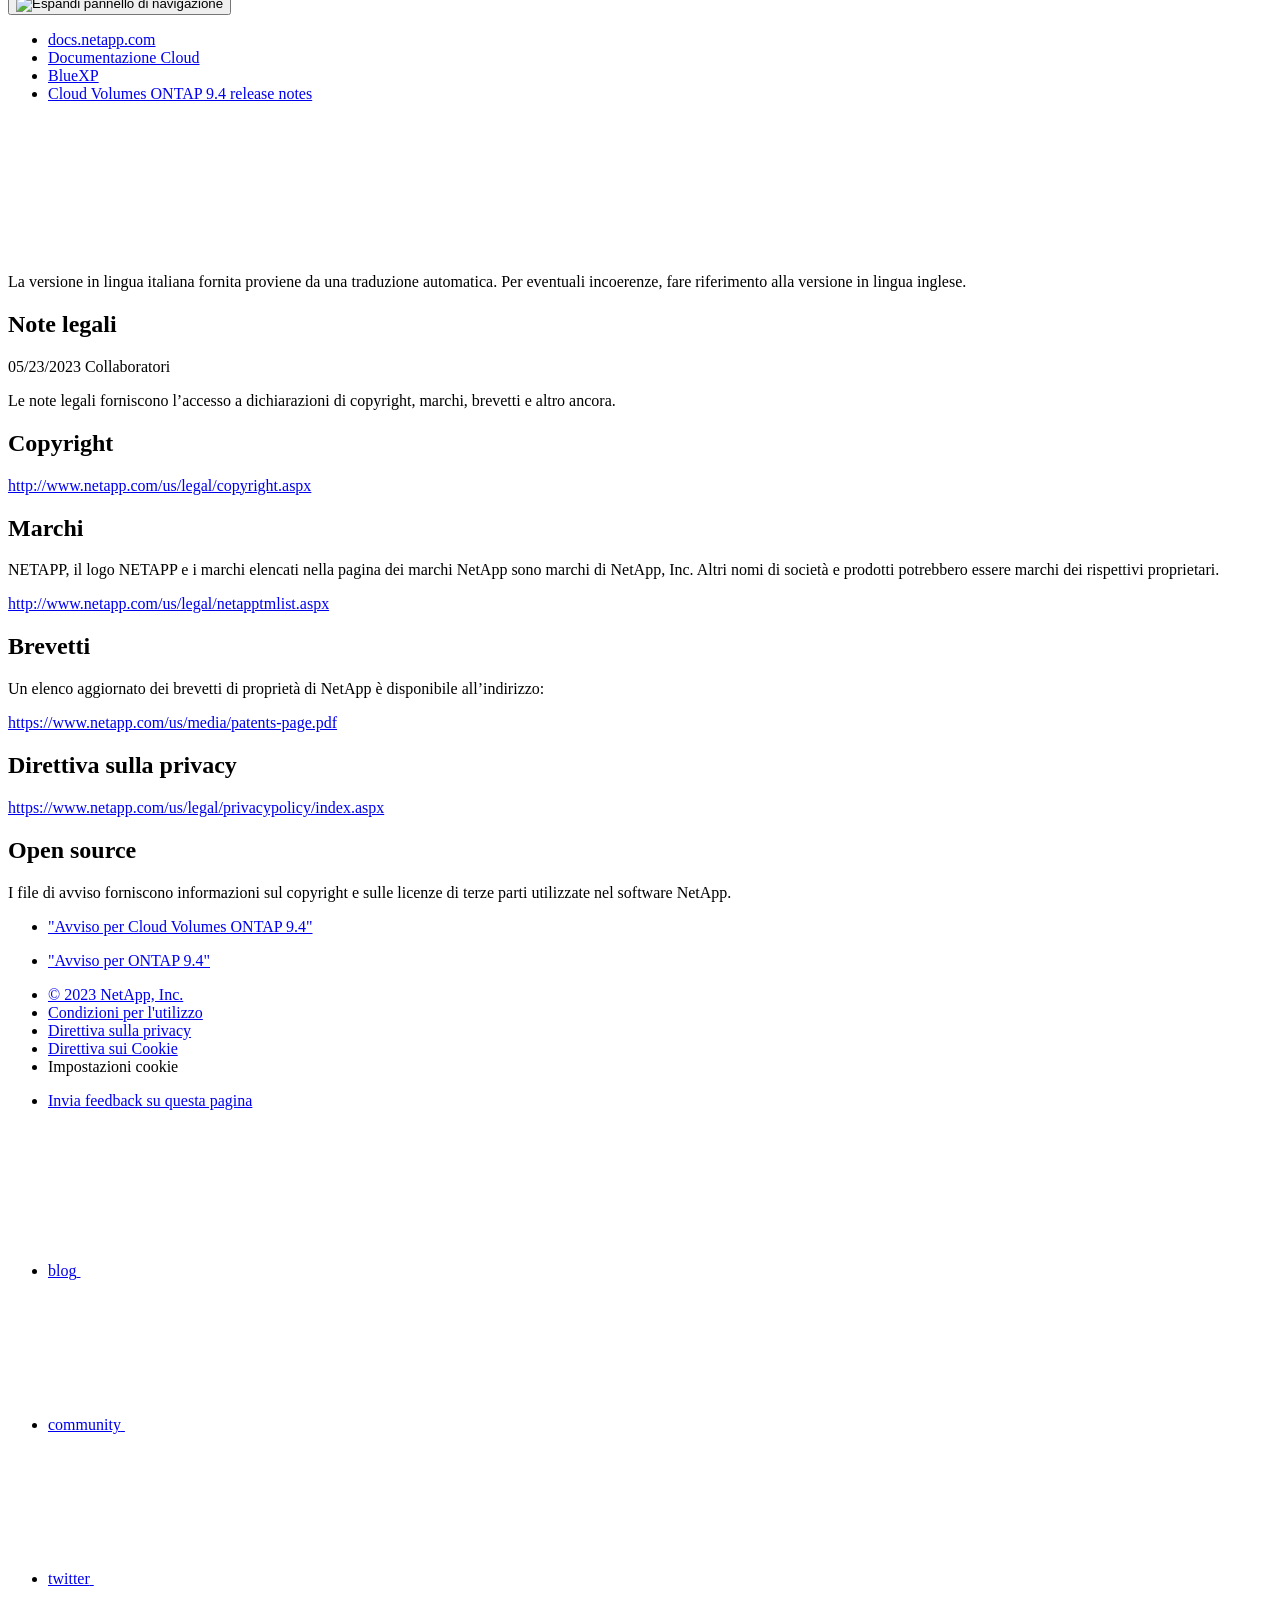
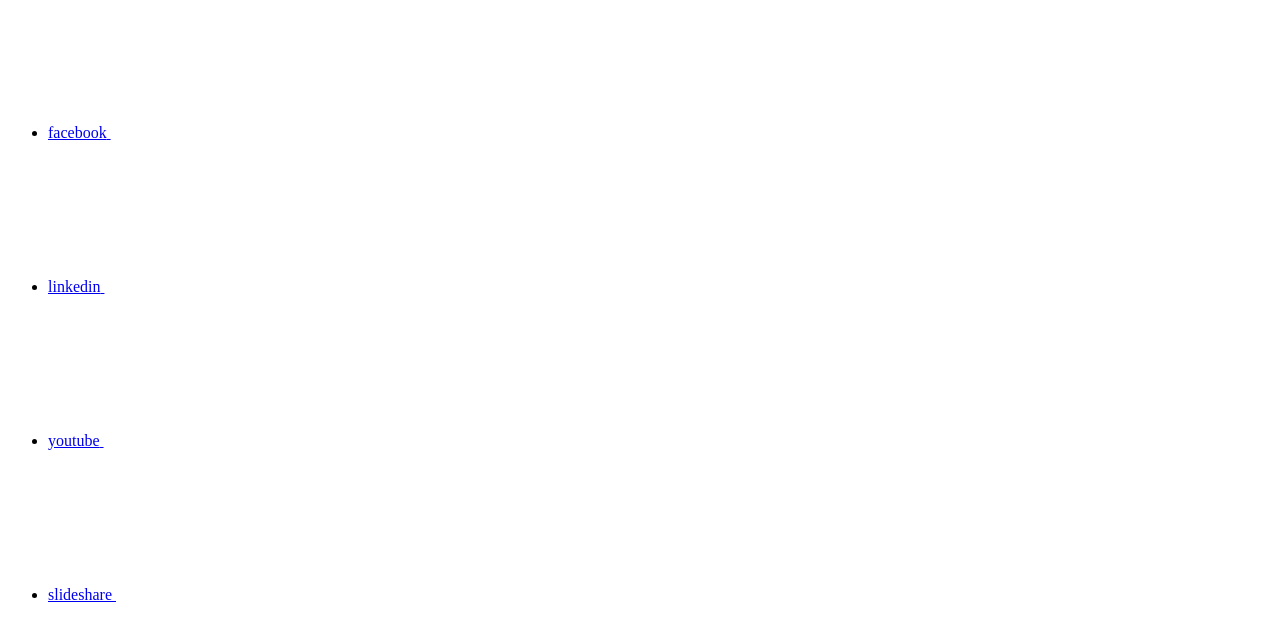
==== commit 758102a8: "Built from 519e22f NetAppDocs/netappdocs-build@fb71b96bd79a7f23ae7d753bda70af2a25a360c2" ====
--- a/legal-notices.html
+++ b/legal-notices.html
@@ -504,7 +504,7 @@
     $(".n-pdf-body-container .zip-pdf-link-container").toggle('display');
   });
 </script><div class="prod-nav" id="product-nav">
-  <a target="_self" class="prod-fam-nav" href="https://docs.netapp.com/it-it/cloud-manager-family/"><img src="/it-it/cloud-volumes-ontap-94-relnotes/images/left_arrow.png" alt=""><pre>Tutta la documentazione di Cloud Manager</pre></a>
+  <a target="_self" class="prod-fam-nav" href="https://docs.netapp.com/it-it/bluexp-family/"><img src="/it-it/cloud-volumes-ontap-94-relnotes/images/left_arrow.png" alt=""><pre>Tutta la documentazione BlueXP</pre></a>
 </div><div class="sidebar-nav-container" id="mysidebardiv">
   <ul id="mysidebar" class="nav"><li 
       data-pdf-exists="true" 
@@ -590,7 +590,7 @@
 
         
         <li class="n-breadcrumb__list-item">
-          <a href="https://docs.netapp.com/it-it/cloud-manager-family/">BlueXP</a>
+          <a href="https://docs.netapp.com/it-it/bluexp-family/">BlueXP</a>
         </li>
         
 
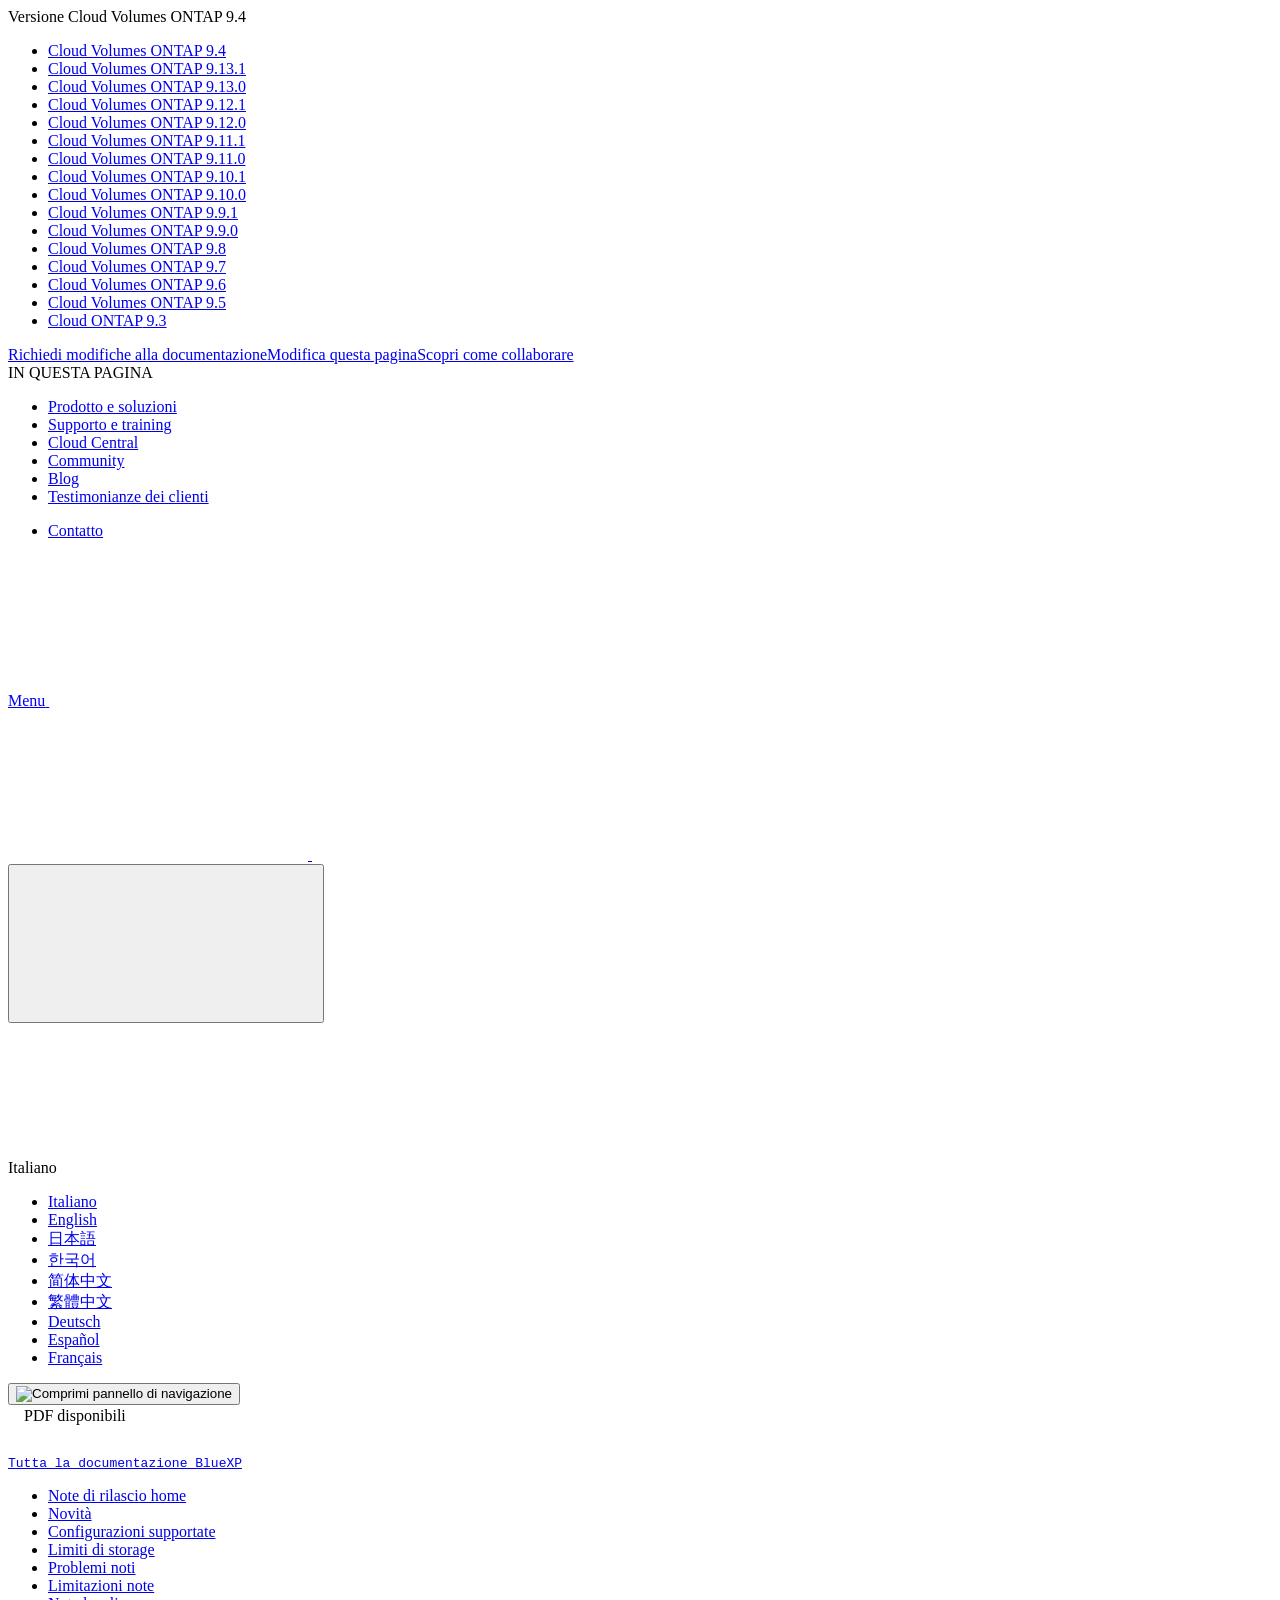
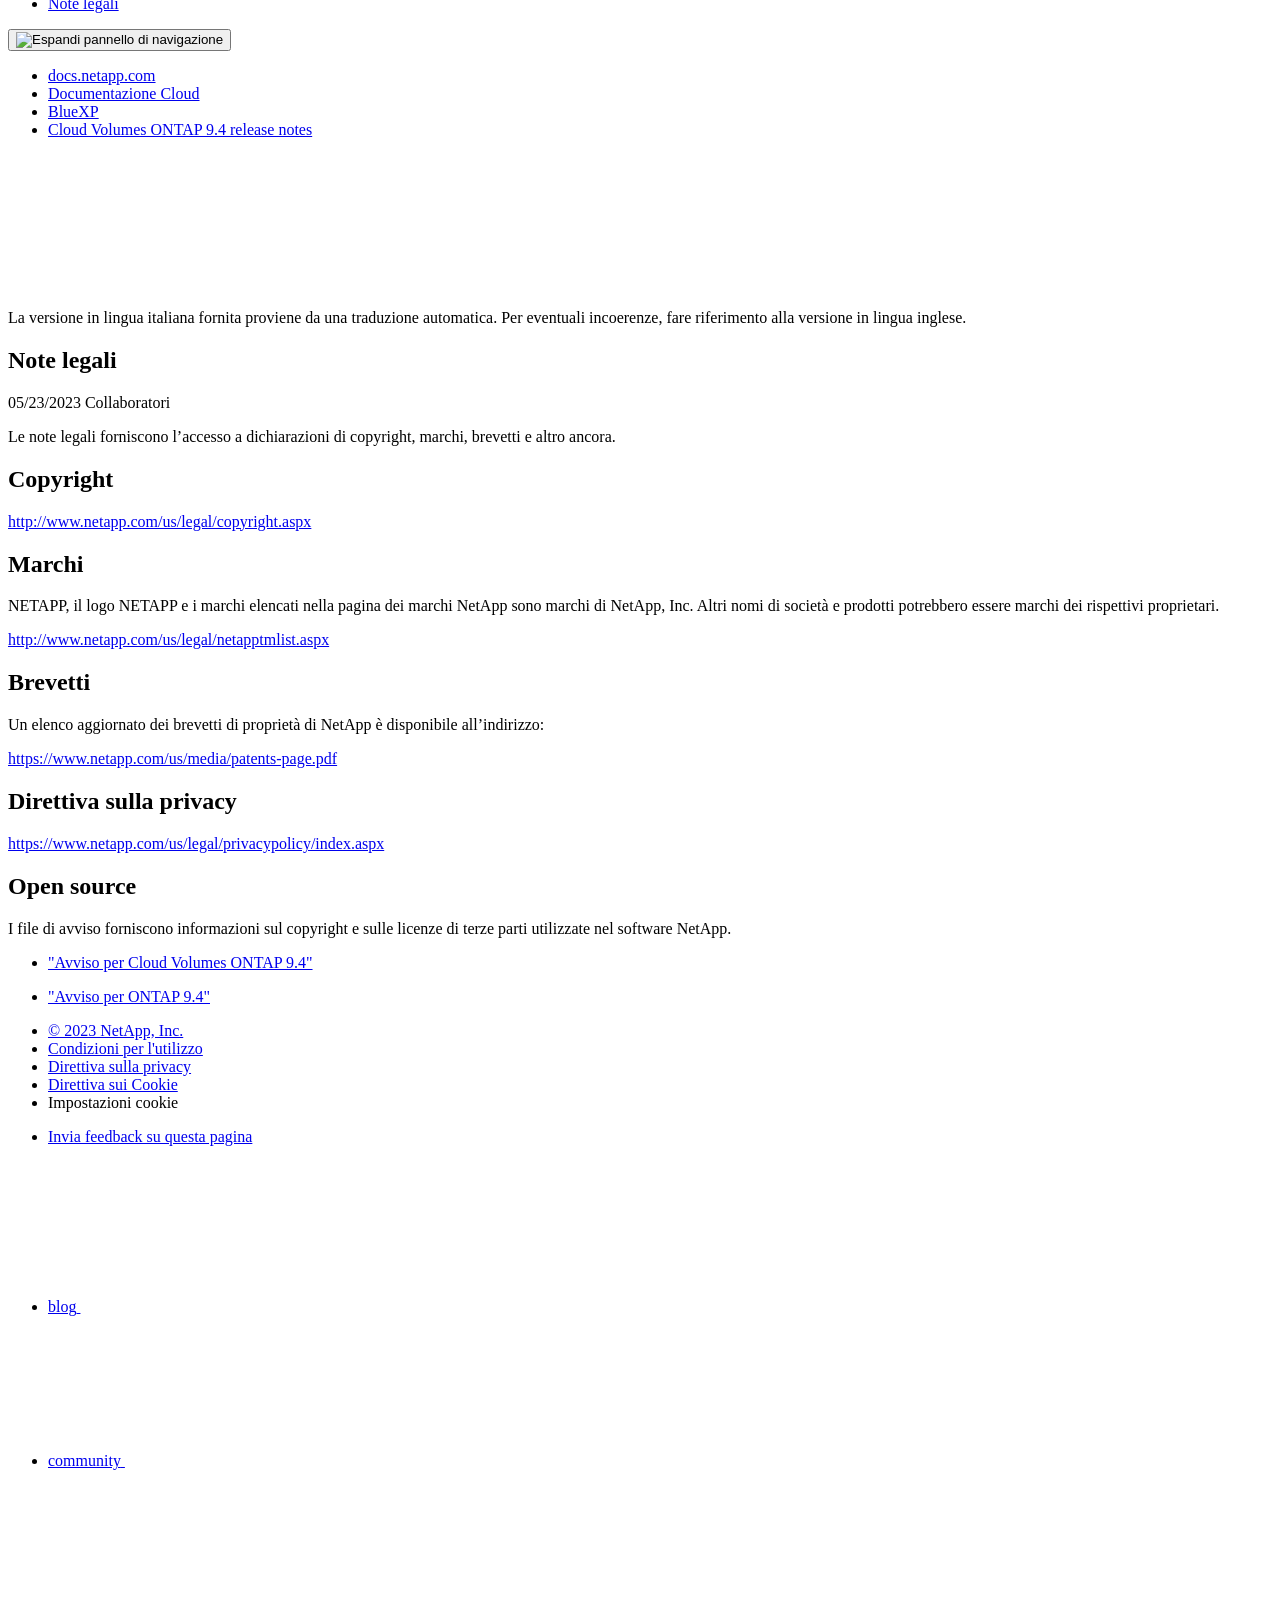
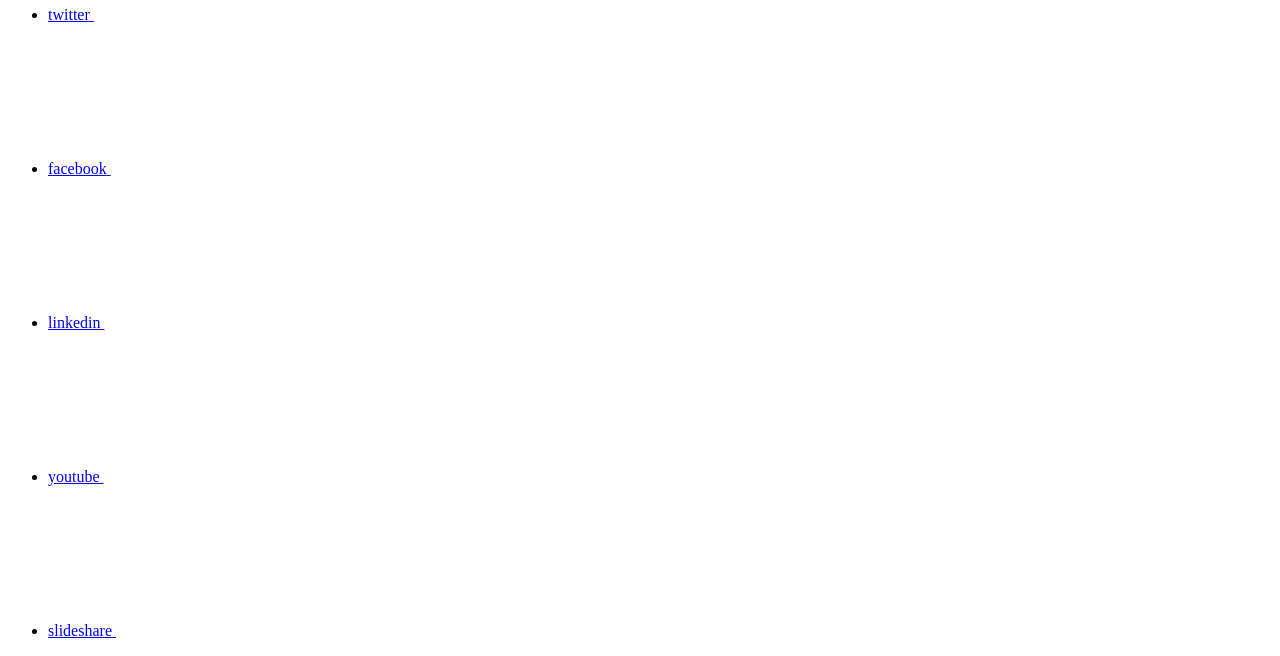
==== commit 303d41cf: "Built from 065dd0c NetAppDocs/netappdocs-build@4341cff4eefa377d189edbc00561be07be0c5002" ====
--- a/legal-notices.html
+++ b/legal-notices.html
@@ -195,6 +195,20 @@
     <li>
       
       <a href="https://docs.netapp.com/it-it/cloud-volumes-ontap-relnotes/legal-notices.html" target="_self">
+        <span translate="no" class="notranslate"><span>Cloud Volumes ONTAP</span><span class="version"> 9.13.1</span></span>
+      </a>
+                     
+    </li>
+    <li>
+      
+      <a href="https://docs.netapp.com/it-it/cloud-volumes-ontap-9130-relnotes/legal-notices.html" target="_self">
+        <span translate="no" class="notranslate"><span>Cloud Volumes ONTAP</span><span class="version"> 9.13.0</span></span>
+      </a>
+                     
+    </li>
+    <li>
+      
+      <a href="https://docs.netapp.com/it-it/cloud-volumes-ontap-9121-relnotes/legal-notices.html" target="_self">
         <span translate="no" class="notranslate"><span>Cloud Volumes ONTAP</span><span class="version"> 9.12.1</span></span>
       </a>
                      
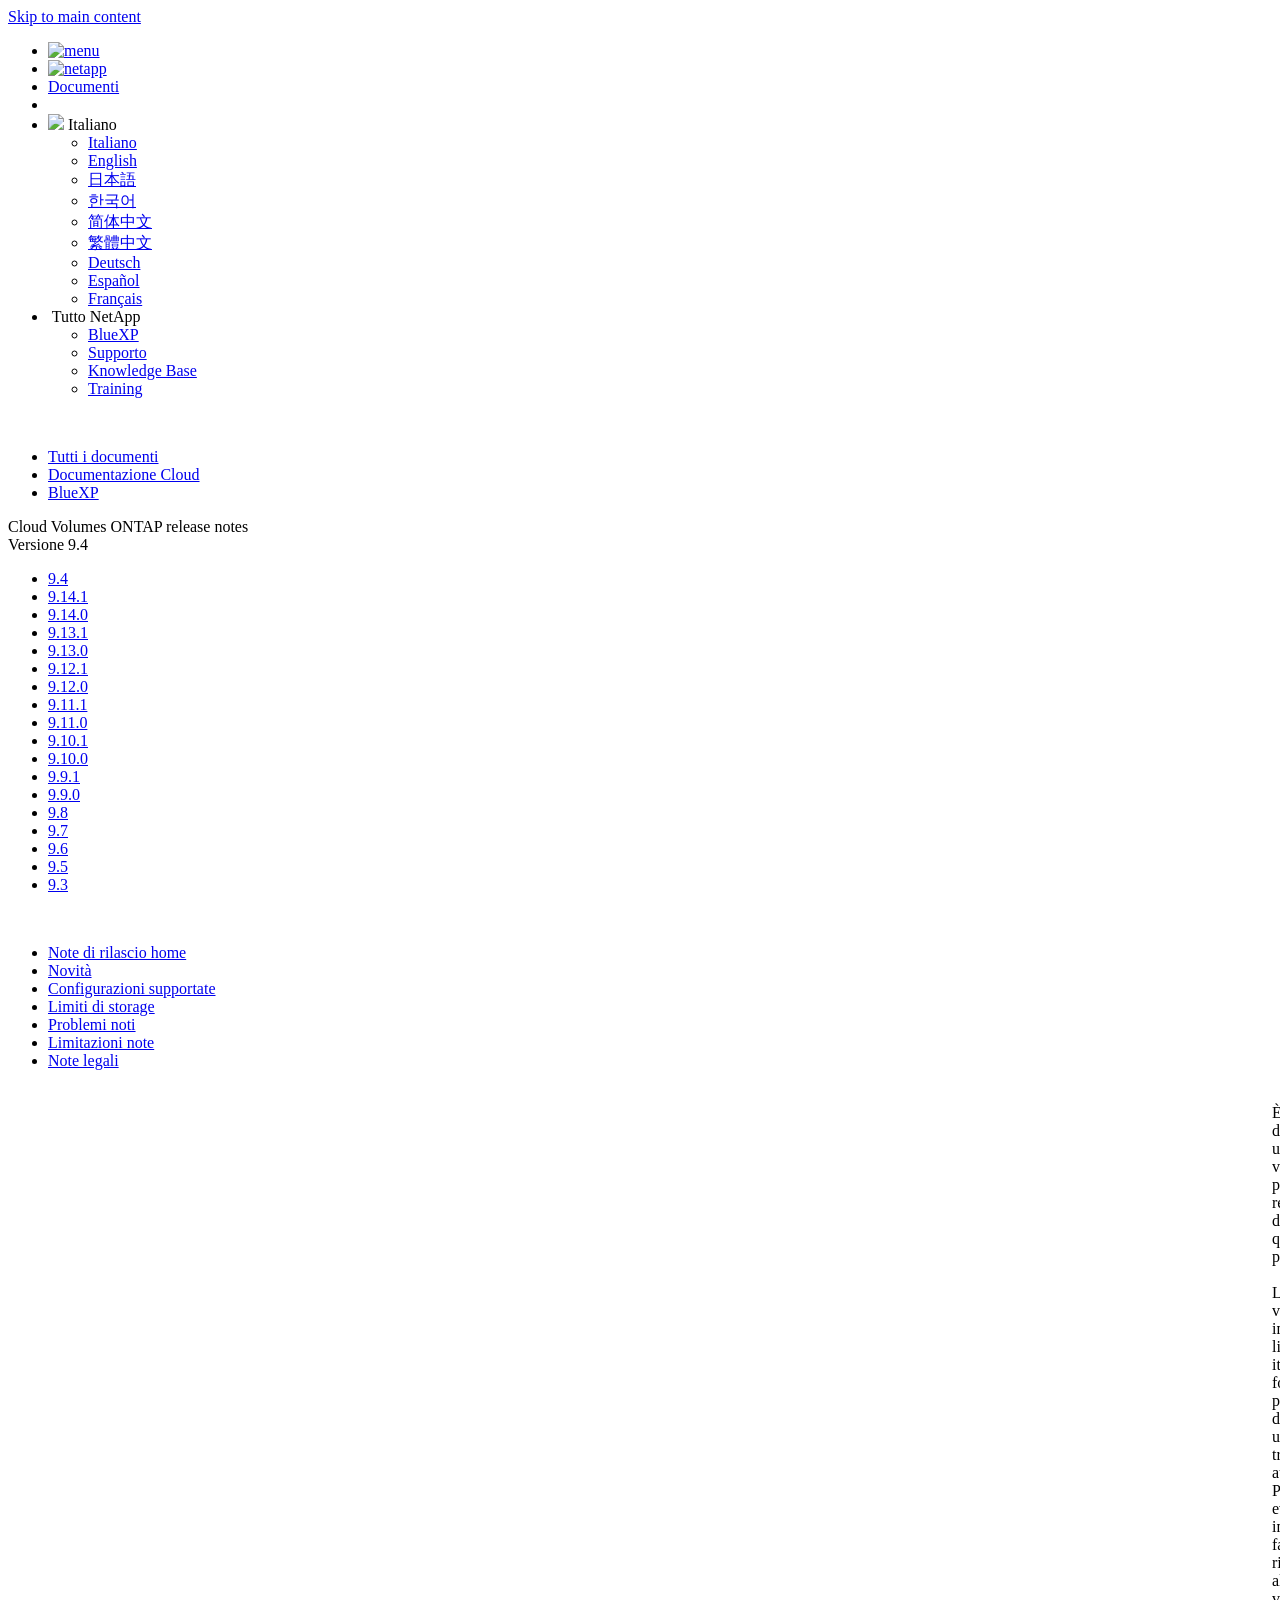
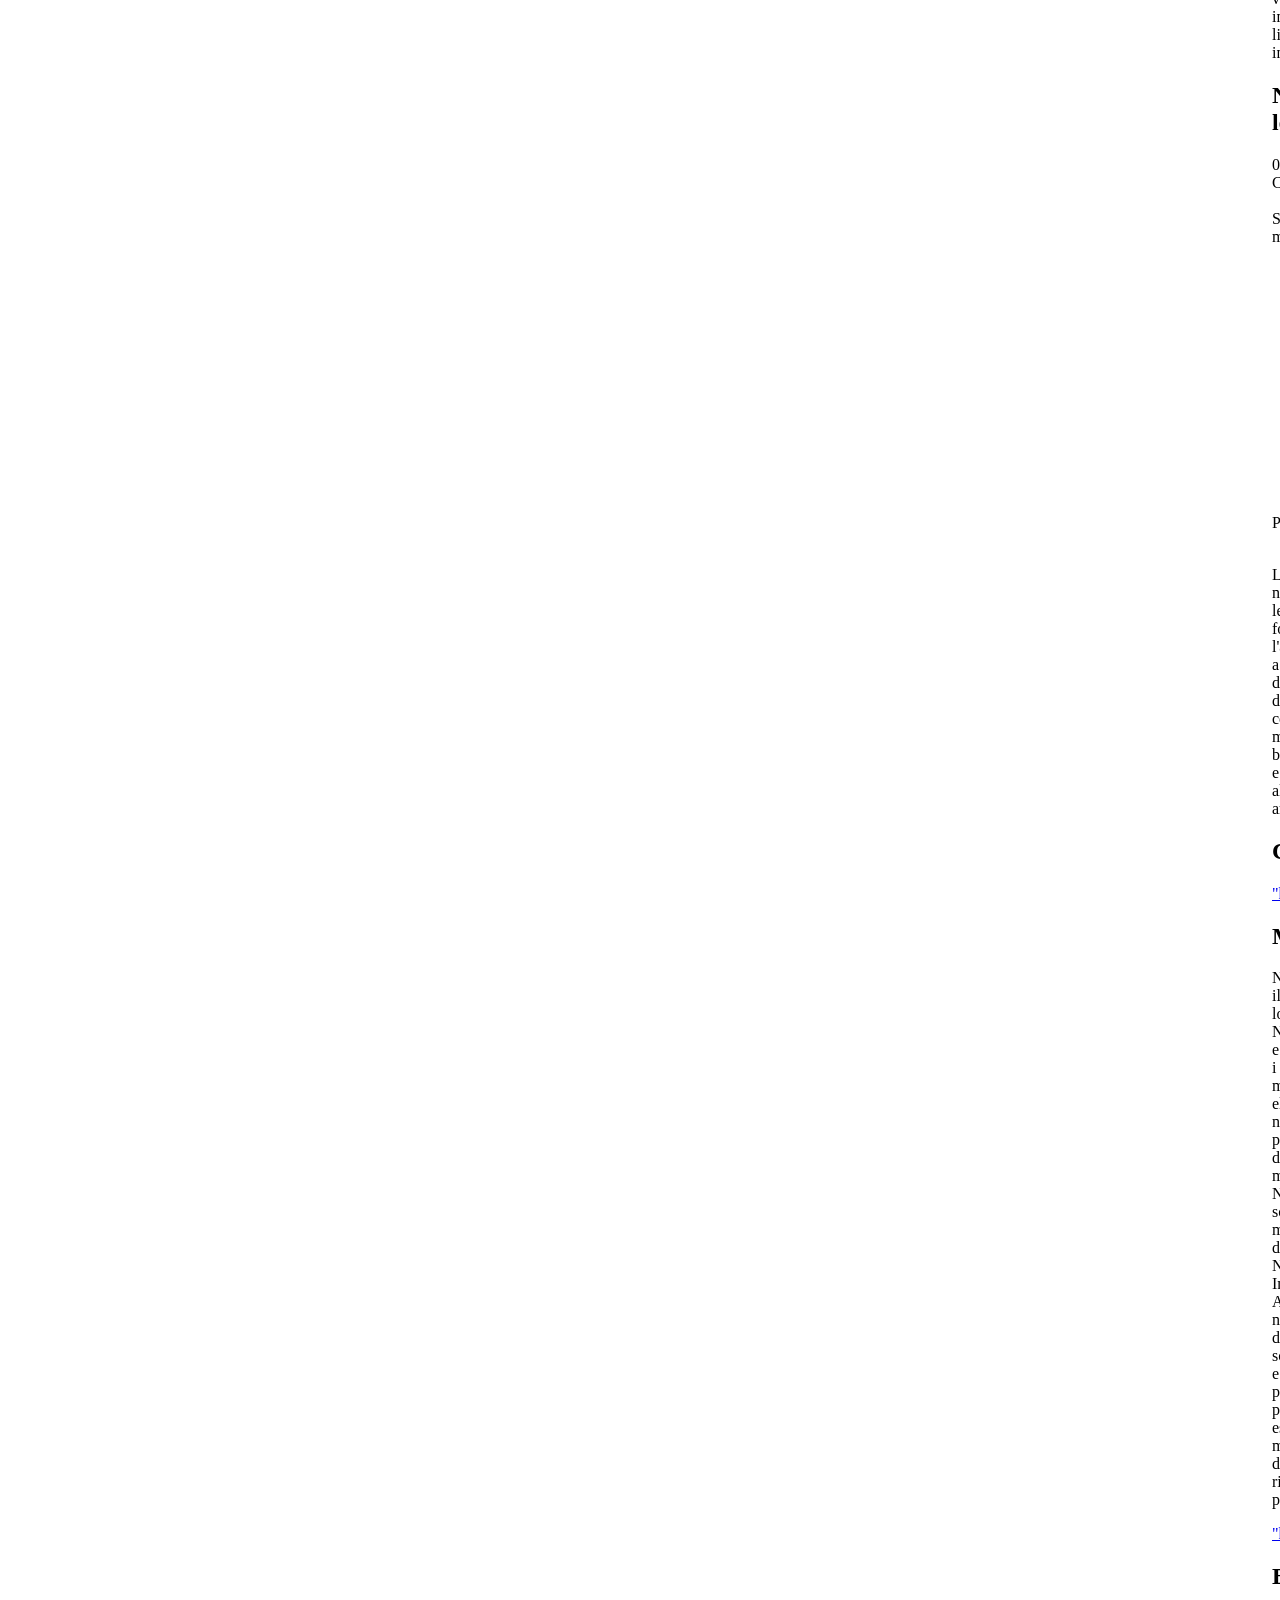
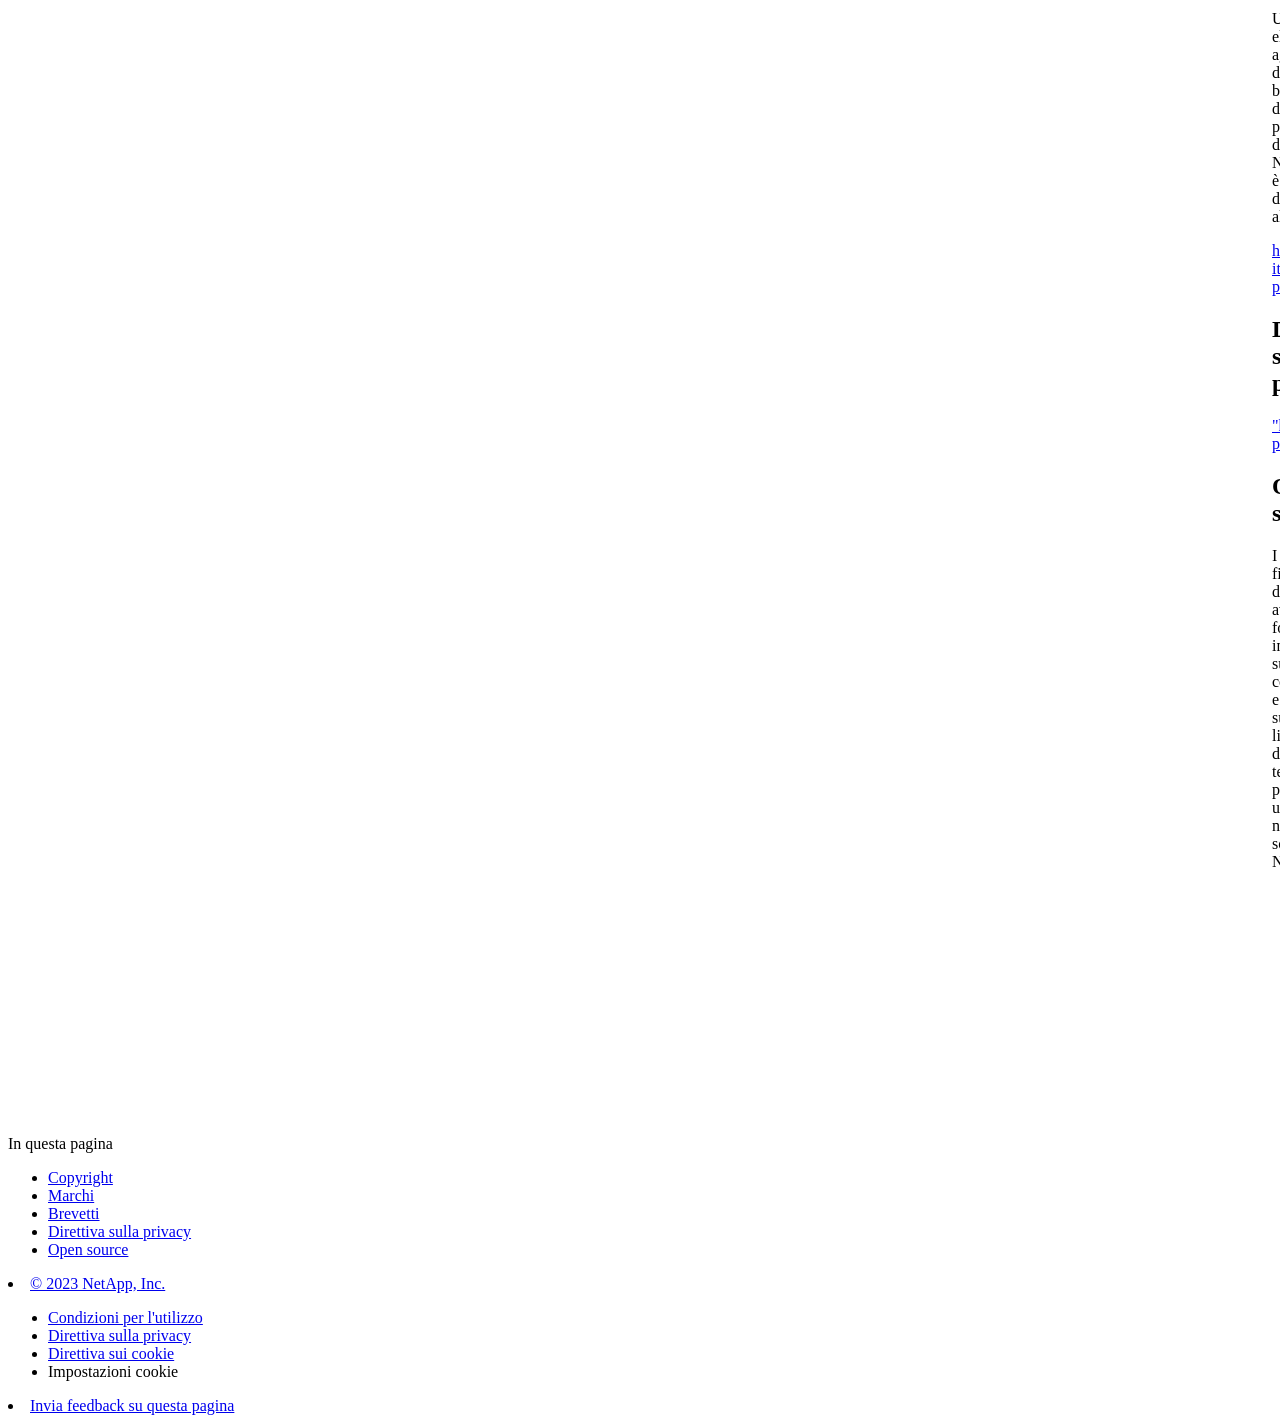
==== commit 2085fe6d: "Built from 85212b2 NetAppDocs/netappdocs-build@3c6cbbaaa77cae59a5599492f956fe43f0d98d4e" ====
--- a/legal-notices.html
+++ b/legal-notices.html
@@ -22,15 +22,13 @@
 
   <!-- RSS Feed --><link rel="alternate" type="application/rss+xml" title="NetApp Documentation" href="/it-it/cloud-volumes-ontap-94-relnotes/feed.xml"><!-- CSS Definitions: NetApp CSS should be defined after generic css -->
 
-  <!-- Elastic Search -->
-  <link rel="stylesheet" href="//cdn.jsdelivr.net/searchkit/0.10.0/theme.css">
 
   <!-- Combined CSS -->
-  <link rel="stylesheet" type="text/css" href="/it-it/cloud-volumes-ontap-94-relnotes/css/netappdocs.css">
+  <link rel="stylesheet" type="text/css" href="/it-it/cloud-volumes-ontap-94-relnotes/css/ie-netappdocs.css">
 
   
-  <link rel="stylesheet" href="/it-it/cloud-volumes-ontap-94-relnotes/css/landing-page.css" type="text/css">
-  <link rel="stylesheet" href="/it-it/cloud-volumes-ontap-94-relnotes/css/tabbed-blocks.css" type="text/css">
+  <link rel="stylesheet" href="/it-it/cloud-volumes-ontap-94-relnotes/css/ie-landing-page.css" type="text/css">
+  <link rel="stylesheet" href="/it-it/cloud-volumes-ontap-94-relnotes/css/ie-tabbed-blocks.css" type="text/css">
   <!-- Canonical url -->
   <link rel="canonical" href="https://docs.netapp.com/it-it/cloud-volumes-ontap-94-relnotes/legal-notices.html" />
   <link rel="alternate" hreflang="x-default" href="https://docs.netapp.com/us-en/cloud-volumes-ontap-94-relnotes/legal-notices.html" />
@@ -43,114 +41,48 @@
   <link rel="alternate" hreflang="de" href="https://docs.netapp.com/de-de/cloud-volumes-ontap-94-relnotes/legal-notices.html" />
   <link rel="alternate" hreflang="es" href="https://docs.netapp.com/es-es/cloud-volumes-ontap-94-relnotes/legal-notices.html" />
   <link rel="alternate" hreflang="fr" href="https://docs.netapp.com/fr-fr/cloud-volumes-ontap-94-relnotes/legal-notices.html" />
-  <link rel='stylesheet' href='/it-it/cloud-volumes-ontap-94-relnotes/css/na-feature.css' type='text/css'><!-- Top level site integrations --><script>
-    function addAdobeLaunch(adobeId) {
-      var head = document.getElementsByTagName('head')[0];
-      var adobe = document.createElement("script");
-      adobe.type = "text/plain";
-      adobe.className = "optanon-category-C0002";
-      adobe.src = "//assets.adobedtm.com/60287eadf1ee/c284da483c83/"+adobeId+".min.js";
-      head.appendChild(adobe);
-    }
-
-    function addGoogleAnalytics(gtagId) {
-      var google = document.createElement("script");
-      google.type = "text/plain";
-      google.className = "optanon-category-C0002";
-      google.src = "https://www.googletagmanager.com/gtag/js?id="+gtagId;
-      var head = document.getElementsByTagName('head')[0];
-      head.appendChild(google);
-
-      window.dataLayer = window.dataLayer || [];
-      function gtag(){dataLayer.push(arguments);}
-      gtag('js', new Date());
-      gtag('config', gtagId);
-    }
-
-    function addConsent(consentId) {
-      var head = document.getElementsByTagName('head')[0];
-      var onetrustConsent = document.createElement("script");
-      onetrustConsent.type = "text/javascript";
-      onetrustConsent.src = "https://cdn.cookielaw.org/consent/"+consentId+"/OtAutoBlock.js";
-      head.appendChild(onetrustConsent);
-
-      var onetrustScript = document.createElement("script");
-      onetrustScript.type = "text/javascript";
-      onetrustScript.src = "https://cdn.cookielaw.org/scripttemplates/otSDKStub.js";
-      onetrustScript.charset = "UTF-8";
-      onetrustScript.dataset.documentLanguage = "true";
-      onetrustScript.dataset.domainScript = consentId;
-      head.appendChild(onetrustScript);
-    }addConsent("72570c5c-fe30-465f-b0e0-b77f7fb4ae34");
-    addAdobeLaunch("launch-e9ff3acac59f");
-    addGoogleAnalytics("UA-81697994-3");function OptanonWrapper() { }
+  <!-- Top level site integrations -->
+<script type="text/javascript" src="https://cdn.cookielaw.org/consent/72570c5c-fe30-465f-b0e0-b77f7fb4ae34/OtAutoBlock.js"></script>
+    <script type="text/javascript" src="https://cdn.cookielaw.org/scripttemplates/otSDKStub.js" charset="UTF-8" data-document-language="true" data-domain-script="72570c5c-fe30-465f-b0e0-b77f7fb4ae34"></script>
+    <script type="text/javascript">function OptanonWrapper() { }</script>
+    <script type="text/plain" class="optanon-category-C0002" src="https://assets.adobedtm.com/60287eadf1ee/c284da483c83/launch-e9ff3acac59f.min.js"></script>
+    <script class="optanon-category-C0001">(function(w,d,s,l,i){w[l]=w[l]||[];w[l].push({'gtm.start':
+        new Date().getTime(),event:'gtm.js'});var f=d.getElementsByTagName(s)[0],
+        j=d.createElement(s),dl=l!='dataLayer'?'&l='+l:'';j.setAttributeNode(d.createAttribute('data-ot-ignore'));j.setAttribute('class','optanon-category-C0001');j.async=true;
+        j.src='https://www.googletagmanager.com/gtm.js?id='+i+dl+'';f.parentNode.insertBefore(j,f);
+        })(window,document,'script','dataLayer','GTM-MD73T9M');</script>
+
+  <script src="https://cdnjs.cloudflare.com/ajax/libs/jquery/2.1.4/jquery.min.js"></script>
+  
+  <script>
+    $(document).ready(function() {
+      const MASTHEAD_OFFSET = 65;
+      const SECTIONS = $("main h2, main h3");
+      // PAGE NAV - Init
+      if (SECTIONS.length == 0) {
+        // remove if there is no elements
+        /*
+        $("#ie-right-navbar").remove();
+        $("#ie-right-navbar-collapse").remove();
+        */
+      } else {
+        $(".page-nav-title").css('display', 'block');
+        for (var i = 0; i < SECTIONS.length; i++) {
+          var sectionId = $(SECTIONS[i]).attr('id');
+          var sectionName = $(SECTIONS[i]).text();
+          var subClass = $(SECTIONS[i]).is("h3") ? ' page-nav__sublink' : '';
+          $("#page-menu").append('<li class="page-nav-item"><a href="#' + sectionId + '" class="page-nav__link' + subClass + '">' + sectionName + '</a></li>');
+        }
+      }
+    });
   </script>
-  <script src="https://cdnjs.cloudflare.com/ajax/libs/jquery/2.1.4/jquery.min.js"></script>
+  
   <script src="https://cdnjs.cloudflare.com/ajax/libs/jquery-cookie/1.4.1/jquery.cookie.min.js"></script>
 
   <!-- Used for Product Family Page Sidebar Visibility --><!-- Used to import Promise for IE. Required for SearchKit -->
-  <script src="https://cdnjs.cloudflare.com/ajax/libs/bluebird/3.3.5/bluebird.min.js"></script><script src='/it-it/cloud-volumes-ontap-94-relnotes/js/na-search.js'></script><script src='/it-it/cloud-volumes-ontap-94-relnotes/js/na-pagenav.js'></script><script src='/it-it/cloud-volumes-ontap-94-relnotes/js/na-utility.js'></script>
- <!--  
-  <link rel='stylesheet' href='/it-it/cloud-volumes-ontap-94-relnotes/css/prism.css' type='text/css'>
-  <link rel='stylesheet' href='/it-it/cloud-volumes-ontap-94-relnotes/css/prism-netapp.css' type='text/css'>
- -->
-
-  <!-- <script src='/it-it/cloud-volumes-ontap-94-relnotes/js/na-utility.js'></script> -->
-  <script src='/it-it/cloud-volumes-ontap-94-relnotes/js/clouddocs.js'></script>
-  <script src='/it-it/cloud-volumes-ontap-94-relnotes/js/jquery.navgoco.min.js'></script>
-  <script src="https://maxcdn.bootstrapcdn.com/bootstrap/3.3.7/js/bootstrap.min.js" integrity="sha384-Tc5IQib027qvyjSMfHjOMaLkfuWVxZxUPnCJA7l2mCWNIpG9mGCD8wGNIcPD7Txa" crossorigin="anonymous"></script>
-  <!-- <script src='/it-it/cloud-volumes-ontap-94-relnotes/js/toc.js'></script> -->
-  <!-- <script src='/it-it/cloud-volumes-ontap-94-relnotes/js/customscripts.js'></script> --><script>
-      $(document).ready(function() {
-          
-          var collapseOnInit = true;
-          
-
-          var navSettings = {
-              "caretHtml": '',
-              "accordion": collapseOnInit,
-              "openClass": 'active', // open
-              "save": false, // leave false or nav highlighting doesn't work right
-              "cookie": {
-                  "name": 'navgoco',
-                  "expires": false,
-                  "path": '/'
-              },
-              "slide": {
-                  "duration": 400,
-                  "easing": 'swing'
-              }
-          };
-
-          // Initialize navgoco with default options
-          $("#mysidebar").navgoco(navSettings);
-          
-
-          $("#collapseAll").click(function(e) {
-              e.preventDefault();
-              $("#mysidebar").navgoco('toggle', false);
-          });
-
-          $("#expandAll").click(function(e) {
-              e.preventDefault();
-              $("#mysidebar").navgoco('toggle', true);
-          });
-
-          $(".sidebar-nav-container").on("scroll", function() {
-            $.cookie("sidebarScroll", $(".sidebar-nav-container").scrollTop(), {
-              path    : "/it-it/cloud-volumes-ontap-94-relnotes"  
-            });
-          });
-          $(function() {
-            if ($.cookie("sidebarScroll")) {
-              $(".sidebar-nav-container").scrollTop($.cookie("sidebarScroll"));
-            }
-          });
-
-      });
-
-  </script>
-  <script>
+  <script src="https://cdnjs.cloudflare.com/ajax/libs/bluebird/3.3.5/bluebird.min.js"></script><script src='/it-it/cloud-volumes-ontap-94-relnotes/js/na-search.js'></script><script src='/it-it/cloud-volumes-ontap-94-relnotes/js/ie-clouddocs.js'></script>
+  <script src="https://maxcdn.bootstrapcdn.com/bootstrap/3.3.7/js/bootstrap.min.js" integrity="sha384-Tc5IQib027qvyjSMfHjOMaLkfuWVxZxUPnCJA7l2mCWNIpG9mGCD8wGNIcPD7Txa" crossorigin="anonymous"></script><script>
+    /*
       $(document).ready(function() {
           $("#tg-sb-link").click(function() {
               $("#tg-sb-sidebar").toggle();
@@ -160,312 +92,627 @@
               $("#tg-sb-icon").toggleClass('fa-toggle-off');
           });
       });
+      */
   </script>
   <script src='/it-it/cloud-volumes-ontap-94-relnotes/js/custom-dropdown.js'></script>
   <script src='/it-it/cloud-volumes-ontap-94-relnotes/js/FileSaver.min.js'></script>
   <script src='/it-it/cloud-volumes-ontap-94-relnotes/js/jszip-utils.min.js'></script>
-  <script src='/it-it/cloud-volumes-ontap-94-relnotes/js/jszip.min.js'></script>
-  <!-- <script src='/it-it/cloud-volumes-ontap-94-relnotes/js/pdf-ux.js'></script> -->
-</head>
+  <script src='/it-it/cloud-volumes-ontap-94-relnotes/js/jszip.min.js'></script><script src='/it-it/cloud-volumes-ontap-94-relnotes/js/ie-pdf-ux.js'></script></head>
 
 
   <body class role="document" data-flavor="">
-    <div id="page" class="n-off-canvas-menu">
-      <div class="n-off-canvas-menu__menu"><!--TODO: Add offcanvas code --></div>
-      <div class="n-off-canvas-menu__content-wrap">
-        <header class="site-header" id="banner">
-  
-  <!-- Start Page Toolbar -->
-  
-  <div class="page-nav-toolbar"><div id="version-dropdown-new" class="custom-dropdown" >
-  <div class="custom-dropdown-select unselected" title="Cloud Volumes ONTAP 9.4">
-    <label>Versione</label>
-    <span translate="no" class="notranslate">Cloud Volumes ONTAP 9.4</span>
-    <img src="/it-it/cloud-volumes-ontap-94-relnotes/images/chevron_up.svg" alt="" class="custom-icon chevrondown invisible" />
-    <img src="/it-it/cloud-volumes-ontap-94-relnotes/images/chevron_down.svg" alt="" class="custom-icon chevronup" />
-  </div>
-
-  <ul class="custom-dropdown-menu"><li>
-      
-      <a href="https://docs.netapp.com/it-it/cloud-volumes-ontap-94-relnotes/legal-notices.html" target="_self">
-        <span translate="no" class="notranslate"><span>Cloud Volumes ONTAP</span><span class="version"> 9.4</span></span>
-      </a>
-                     
-    </li>
-    <li>
-      
-      <a href="https://docs.netapp.com/it-it/cloud-volumes-ontap-relnotes/legal-notices.html" target="_self">
-        <span translate="no" class="notranslate"><span>Cloud Volumes ONTAP</span><span class="version"> 9.13.1</span></span>
-      </a>
-                     
-    </li>
-    <li>
-      
-      <a href="https://docs.netapp.com/it-it/cloud-volumes-ontap-9130-relnotes/legal-notices.html" target="_self">
-        <span translate="no" class="notranslate"><span>Cloud Volumes ONTAP</span><span class="version"> 9.13.0</span></span>
-      </a>
-                     
-    </li>
-    <li>
-      
-      <a href="https://docs.netapp.com/it-it/cloud-volumes-ontap-9121-relnotes/legal-notices.html" target="_self">
-        <span translate="no" class="notranslate"><span>Cloud Volumes ONTAP</span><span class="version"> 9.12.1</span></span>
-      </a>
-                     
-    </li>
-    <li>
-      
-      <a href="https://docs.netapp.com/it-it/cloud-volumes-ontap-9120-relnotes/legal-notices.html" target="_self">
-        <span translate="no" class="notranslate"><span>Cloud Volumes ONTAP</span><span class="version"> 9.12.0</span></span>
-      </a>
-                     
-    </li>
-    <li>
-      
-      <a href="https://docs.netapp.com/it-it/cloud-volumes-ontap-9111-relnotes/legal-notices.html" target="_self">
-        <span translate="no" class="notranslate"><span>Cloud Volumes ONTAP</span><span class="version"> 9.11.1</span></span>
-      </a>
-                     
-    </li>
-    <li>
-      
-      <a href="https://docs.netapp.com/it-it/cloud-volumes-ontap-9110-relnotes/legal-notices.html" target="_self">
-        <span translate="no" class="notranslate"><span>Cloud Volumes ONTAP</span><span class="version"> 9.11.0</span></span>
-      </a>
-                     
-    </li>
-    <li>
-      
-      <a href="https://docs.netapp.com/it-it/cloud-volumes-ontap-9101-relnotes/legal-notices.html" target="_self">
-        <span translate="no" class="notranslate"><span>Cloud Volumes ONTAP</span><span class="version"> 9.10.1</span></span>
-      </a>
-                     
-    </li>
-    <li>
-      
-      <a href="https://docs.netapp.com/it-it/cloud-volumes-ontap-9100-relnotes/legal-notices.html" target="_self">
-        <span translate="no" class="notranslate"><span>Cloud Volumes ONTAP</span><span class="version"> 9.10.0</span></span>
-      </a>
-                     
-    </li>
-    <li>
-      
-      <a href="https://docs.netapp.com/it-it/cloud-volumes-ontap-991-relnotes/legal-notices.html" target="_self">
-        <span translate="no" class="notranslate"><span>Cloud Volumes ONTAP</span><span class="version"> 9.9.1</span></span>
-      </a>
-                     
-    </li>
-    <li>
-      
-      <a href="https://docs.netapp.com/it-it/cloud-volumes-ontap-990-relnotes/legal-notices.html" target="_self">
-        <span translate="no" class="notranslate"><span>Cloud Volumes ONTAP</span><span class="version"> 9.9.0</span></span>
-      </a>
-                     
-    </li>
-    <li>
-      
-      <a href="https://docs.netapp.com/it-it/cloud-volumes-ontap-98-relnotes/legal-notices.html" target="_self">
-        <span translate="no" class="notranslate"><span>Cloud Volumes ONTAP</span><span class="version"> 9.8</span></span>
-      </a>
-                     
-    </li>
-    <li>
-      
-      <a href="https://docs.netapp.com/it-it/cloud-volumes-ontap-97-relnotes/legal-notices.html" target="_self">
-        <span translate="no" class="notranslate"><span>Cloud Volumes ONTAP</span><span class="version"> 9.7</span></span>
-      </a>
-                     
-    </li>
-    <li>
-      
-      <a href="https://docs.netapp.com/it-it/cloud-volumes-ontap-96-relnotes/legal-notices.html" target="_self">
-        <span translate="no" class="notranslate"><span>Cloud Volumes ONTAP</span><span class="version"> 9.6</span></span>
-      </a>
-                     
-    </li>
-    <li>
-      
-      <a href="https://docs.netapp.com/it-it/cloud-volumes-ontap-95-relnotes/legal-notices.html" target="_self">
-        <span translate="no" class="notranslate"><span>Cloud Volumes ONTAP</span><span class="version"> 9.5</span></span>
-      </a>
-                     
-    </li>
-    <li>
-      
-      <a href="https://docs.netapp.com/it-it/cloud-volumes-ontap-93-relnotes/legal-notices.html" target="_self">
-        <span translate="no" class="notranslate"><span>Cloud ONTAP</span><span class="version"> 9.3</span></span>
-      </a>
-                     
-    </li>
-    
-  </ul>
-</div><div class="page-nav-contribute"><a target="_blank" href="https://github.com/NetAppDocs/cloud-volumes-ontap-94-relnotes.it-it/issues/new?template=new-from-page.yml&page-url=https://docs.netapp.com/it-it/cloud-volumes-ontap-94-relnotes/legal-notices.html&page-title=Note legali" class="page-nav-contribute-link" role="button"><img src="/it-it/cloud-volumes-ontap-94-relnotes/images/discuss-sm.svg" alt="" class="github-icon" />Richiedi modifiche alla documentazione</a><a target="_blank" href="https://github.com/NetAppDocs/cloud-volumes-ontap-94-relnotes/blob/main/legal-notices.adoc" class="page-nav-contribute-link" role="button"><img src="/it-it/cloud-volumes-ontap-94-relnotes/images/edit-sm.svg" alt="" class="github-icon" />Modifica questa pagina</a><a target="_blank" href="https://docs.netapp.com/us-en/contribute/" class="page-nav-contribute-link"  ><img src="/it-it/cloud-volumes-ontap-94-relnotes/images/article-sm.svg" alt="" class="github-icon" />Scopri come collaborare</a></div>
-    <div class="page-nav-container">
-      <nav class="page-nav-fixed">
-        <div class="page-nav-title">IN QUESTA PAGINA</div>
-        <div class="page-nav-links">
-          <ul class="page-nav-inner" id="page-menu"></ul>
-        </div>
-      </nav>
-    </div>
-  </div>
-  
-  
-  <!-- Start top_hat -->
-  <div class="n-top-hat">
-    <div class="n-container">
-      <div class="n-top-hat__cross-property-nav">
-        <ul class="n-top-hat__list">
-          <li class="n-top-hat__list-item">
-            <a href="https://www.netapp.com/products-a-z/" class="n-top-hat__link">Prodotto e soluzioni</a>
-          </li>
-          <li class="n-top-hat__list-item">
-            <a href="https://www.netapp.com/support-and-training/netapp-university/" class="n-top-hat__link">Supporto e training</a>
-          </li>
-          <li class="n-top-hat__list-item">
-            <a href="https://cloud.netapp.com" class="n-top-hat__link">Cloud Central</a>
-          </li>
-          <li class="n-top-hat__list-item">
-            <a href="https://community.netapp.com/" class="n-top-hat__link">Community</a>
-          </li>
-          <li class="n-top-hat__list-item">
-            <a href="https://blog.netapp.com/" class="n-top-hat__link">Blog</a>
-          </li>
-          <li class="n-top-hat__list-item">
-            <a href="https://customers.netapp.com/en/" class="n-top-hat__link">Testimonianze dei clienti</a>
-          </li>
-        </ul>
-      </div>
-      <div class="n-top-hat__utils">
-        <ul class="n-top-hat__list">
-          <li class="n-top-hat__list-item">
-            <a href="https://www.netapp.com/company/contact-us/" target="_self" class="n-top-hat__link" data-ntap-ui="contact-us">Contatto</a>
-          </li>
-        </ul>
-      </div>
-    </div>
-  </div>
-  <!-- End top_hat -->
-
-  <!-- Start property bar -->
-  <style>
-    .n-property-navigation-bar__menus--desktop-experience .n-menu--mega__default-content__heading span {
-    color: #34B0FF;
-    }
-  </style>
-  <div class="n-property-bar " data-ntap-ui="sticky-nav">
-    <div class="n-property-bar__inner-wrap">
-      <div class="n-property-bar__menu-toggle">
-        <a href="#" class="n-property-bar__menu-toggle-link">
-          <span class="n-property-bar__menu-toggle-text">Menu</span>
-          <svg class="n-icon-bars n-property-bar__menu-toggle-icon" aria-labelledby="title">
-            <title>bars</title>
-            <use xlink:href="/it-it/cloud-volumes-ontap-94-relnotes/images/sprite.svg#bars"></use>
-          </svg>
-        </a>
-      </div>
-      <div class="n-property-bar__property-mark ">
-        <a href="https://www.netapp.com" class="n-property-bar__property-link">
-          <div class="n-property-bar__logo">
-            <svg class="n-icon-netapp-mark n-icon-netapp-mark n-property-bar__netapp-mark-icon" aria-labelledby="title">
-              <title>netapp-mark</title>
-              <use xlink:href="/it-it/cloud-volumes-ontap-94-relnotes/images/sprite.svg#netapp-mark"></use>
-            </svg>
-            <svg class="n-icon-netapp-logo n-property-bar__logo-svg" aria-labelledby="title">
-              <title>netapp-logo</title>
-              <use xlink:href="/it-it/cloud-volumes-ontap-94-relnotes/images/sprite.svg#netapp-logo"></use>
-            </svg>
-          </div>
-        </a>
-      </div>
-
-      
-      
-      
-      <div class="search-property-bar">
-        <div id="search-demo-container" class="searchbox n-property-bar__search">
-          <div id="react-search" 
-          data-search-html="/it-it/cloud-volumes-ontap-94-relnotes/search.html"
-          data-type="widget" 
-          data-placeholder="Esplora la documentazione"
-          data-no-results-found="Nessun risultato per {query}"
-          data-did-you-mean="Cerca {suggestion}."
-          data-no-results-found-did-you-mean="Nessun risultato per {query}. Intendi {suggestion}?"
-          data-results-found="{hitCount} risultati trovati"
-          data-error-message="Si è verificato un problema durante il recupero dei risultati. Riprova."
-          data-error-reset="Reimposta ricerca"
-          data-sk-es-pf-indexes=""
-          data-flavor=""></div>
-          <button class="n-property-bar__search-toggle-button" type="button">
-            <svg class="n-icon-search n-property-bar__search-toggle-button-icon" aria-labelledby="title">
-              <title>search</title>
-              <use xmlns:xlink="http://www.w3.org/1999/xlink" xlink:href="/it-it/cloud-volumes-ontap-94-relnotes/images/sprite.svg#search"></use>
-            </svg>
-          </button>
-        </div>
-      </div>
-      
-    </div>
-  </div>
-  <div class="n-property-bar__toolbar">
-    <!-- Start Language Selector --><div id="language-dropdown" class="custom-dropdown custom-dropdown-lang">
-      <div class="custom-dropdown-select custom-dropdown-select-lang">
-      <span class="lang-name">Italiano</span>
-          <svg class="n-globe__icon" aria-labelledby="title">
-            <title>globe</title>
-            <use xmlns:xlink="http://www.w3.org/1999/xlink" xlink:href="/it-it/cloud-volumes-ontap-94-relnotes/images/sprite.svg#globe"></use>
-          </svg>
-        </button>
-      </div>
-
-      <ul class="custom-dropdown-menu"><li>
-          <a href="https://docs.netapp.com/it-it/cloud-volumes-ontap-94-relnotes/legal-notices.html" target="_self"><span translate="no" class="notranslate">Italiano</span></a>
-        </li><li>
-          <a href="https://docs.netapp.com/us-en/cloud-volumes-ontap-94-relnotes/legal-notices.html" target="_self"><span translate="no" class="notranslate">English</span></a>
-        </li><li>
-          <a href="https://docs.netapp.com/ja-jp/cloud-volumes-ontap-94-relnotes/legal-notices.html" target="_self"><span translate="no" class="notranslate">日本語</span></a>
-        </li><li>
-          <a href="https://docs.netapp.com/ko-kr/cloud-volumes-ontap-94-relnotes/legal-notices.html" target="_self"><span translate="no" class="notranslate">한국어</span></a>
-        </li><li>
-          <a href="https://docs.netapp.com/zh-cn/cloud-volumes-ontap-94-relnotes/legal-notices.html" target="_self"><span translate="no" class="notranslate">简体中文</span></a>
-        </li><li>
-          <a href="https://docs.netapp.com/zh-tw/cloud-volumes-ontap-94-relnotes/legal-notices.html" target="_self"><span translate="no" class="notranslate">繁體中文</span></a>
-        </li><li>
-          <a href="https://docs.netapp.com/de-de/cloud-volumes-ontap-94-relnotes/legal-notices.html" target="_self"><span translate="no" class="notranslate">Deutsch</span></a>
-        </li><li>
-          <a href="https://docs.netapp.com/es-es/cloud-volumes-ontap-94-relnotes/legal-notices.html" target="_self"><span translate="no" class="notranslate">Español</span></a>
-        </li><li>
-          <a href="https://docs.netapp.com/fr-fr/cloud-volumes-ontap-94-relnotes/legal-notices.html" target="_self"><span translate="no" class="notranslate">Français</span></a>
-        </li></ul>
-    </div>
-    <!-- End Language Selector -->
-
-    <div class="n-property-bar__cta"></div>
-  </div>
-  <!-- End property bar -->
-</header>
-
+    <div class="skip-to-main">
+      <a href="#main" >Skip to main content</a>
+    </div><noscript><iframe src="https://www.googletagmanager.com/ns.html?id=GTM-MD73T9M"
+      height="0" width="0" style="display:none;visibility:hidden"></iframe></noscript><div id="page" class="">
+      <div id="ie-phone-menu" class=""></div>
+      <div id="ie-content-wrap" class="">
+        <nav id="ie-new-header">
+    <ul>
+        <li id="ie-phone-menu-button">
+            <a href="#">
+                <image id="" src="/it-it/cloud-volumes-ontap-94-relnotes/images/hamburger.svg" alt="menu" />
+            </a>
+        </li>
+
+        <li>
+            <a href="https://www.netapp.com/it">
+                <image id="ie-header-logo" src="/it-it/cloud-volumes-ontap-94-relnotes/images/netapp_logo.svg" alt="netapp" />
+            </a>
+        </li>
+        <li id="ie-header-docs">
+            <a href="https://www.netapp.com/it/support-and-training/documentation/">Documenti</a>
+        </li>
+
+        <!-- Empty container to push header left with or without lang selector -->
+        <li id="empty-container" style="margin-left: auto">
+        </li>
+        <!-- Start Language Selector --><li id="ie-language-dropdown">
+            <div id="language-dropdown" class="custom-dropdown custom-dropdown-lang">
+                <div class="custom-dropdown-select custom-dropdown-select-lang">
+                    <img src="/it-it/cloud-volumes-ontap-94-relnotes/images/language_white_24dp.svg" class="n-globe__icon" />
+                    <span class="lang-name">Italiano</span>
+                    <img src="/it-it/cloud-volumes-ontap-94-relnotes/images/dropdown-arrow.svg" alt="" class="custom-icon chevrondown header invisible" />
+                    <img src="/it-it/cloud-volumes-ontap-94-relnotes/images/dropdown-arrow.svg" alt="" class="custom-icon chevronup header" />
+                    </button>
+                </div>
+
+                <ul class="custom-dropdown-menu"><li>
+                        <a href="https://docs.netapp.com/it-it/cloud-volumes-ontap-94-relnotes/legal-notices.html"
+                            target="_self"><span translate="no" class="notranslate">Italiano</span></a>
+                    </li><li>
+                        <a href="https://docs.netapp.com/us-en/cloud-volumes-ontap-94-relnotes/legal-notices.html"
+                            target="_self"><span translate="no" class="notranslate">English</span></a>
+                    </li><li>
+                        <a href="https://docs.netapp.com/ja-jp/cloud-volumes-ontap-94-relnotes/legal-notices.html"
+                            target="_self"><span translate="no" class="notranslate">日本語</span></a>
+                    </li><li>
+                        <a href="https://docs.netapp.com/ko-kr/cloud-volumes-ontap-94-relnotes/legal-notices.html"
+                            target="_self"><span translate="no" class="notranslate">한국어</span></a>
+                    </li><li>
+                        <a href="https://docs.netapp.com/zh-cn/cloud-volumes-ontap-94-relnotes/legal-notices.html"
+                            target="_self"><span translate="no" class="notranslate">简体中文</span></a>
+                    </li><li>
+                        <a href="https://docs.netapp.com/zh-tw/cloud-volumes-ontap-94-relnotes/legal-notices.html"
+                            target="_self"><span translate="no" class="notranslate">繁體中文</span></a>
+                    </li><li>
+                        <a href="https://docs.netapp.com/de-de/cloud-volumes-ontap-94-relnotes/legal-notices.html"
+                            target="_self"><span translate="no" class="notranslate">Deutsch</span></a>
+                    </li><li>
+                        <a href="https://docs.netapp.com/es-es/cloud-volumes-ontap-94-relnotes/legal-notices.html"
+                            target="_self"><span translate="no" class="notranslate">Español</span></a>
+                    </li><li>
+                        <a href="https://docs.netapp.com/fr-fr/cloud-volumes-ontap-94-relnotes/legal-notices.html"
+                            target="_self"><span translate="no" class="notranslate">Français</span></a>
+                    </li></ul>
+            </div>
+            </li>
+        <!-- End Language Selector -->
+
+
+        <li id="ie-allnetapp">
+            <div id="allnetapp-dropdown" class="custom-dropdown custom-dropdown-allnetapp">
+                <div class="custom-dropdown-select custom-dropdown-select-allnetapp">
+                    <img src="/it-it/cloud-volumes-ontap-94-relnotes/images/apps_white_24dp.svg" alt="" class="allnetapp-icon" />
+                    <span class="allnetapp-name">Tutto NetApp</span>
+                    <img src="/it-it/cloud-volumes-ontap-94-relnotes/images/dropdown-arrow.svg" alt="" class="custom-icon chevrondown header invisible" />
+                    <img src="/it-it/cloud-volumes-ontap-94-relnotes/images/dropdown-arrow.svg" alt="" class="custom-icon chevronup header" />
+                    </button>
+                </div>
+
+                <ul class="custom-dropdown-menu allnetapp-dropdown">
+                    <li>
+                        <a href="https://bluexp.netapp.com/"
+                            target="_self"><span translate="no" class="notranslate">BlueXP</span></a>
+                    </li>
+                    <li>
+                        <a href="https://mysupport.netapp.com/site/"
+                            target="_self"><span translate="no" class="notranslate">Supporto</span></a>
+                    </li>
+                    <li>
+                        <a href="https://kb.netapp.com/"
+                            target="_self"><span translate="no" class="notranslate">Knowledge Base</span></a>
+                    </li>
+                    <li>
+                        <a href="https://www.netapp.com/it/support-and-training/netapp-learning-services/"
+                            target="_self"><span translate="no" class="notranslate">Training</span></a>
+                    </li>
+                </ul>
+            </div>
+
+        </li>
+
+    </ul>
+</nav>
 
         <main id="n-main-content" class="n-main-content">
           <!-- Start Documentation Content -->
 <div class="ie-main">
-  <!-- Sidebar Column -->
+
+<div id="ie-new-sidebar-collapse" style="display: none">
+    <img id="sidebar-expand" class="ie-searchbox-icon" src="/it-it/cloud-volumes-ontap-94-relnotes/images/double_arrow.svg" alt="" />
+</div>
+<div id="ie-new-sidebar">
+    <div id="ie-product-identity-lockup">
+        <div id="sidebar-collapse" class="">
+            <img src="/it-it/cloud-volumes-ontap-94-relnotes/images/double_arrow.svg" alt="" />
+        </div>
+        <div id="ie-breadcrumb" class="">
+  <ul class="ie-breadcrumb">
+    <li class="">
+      <a href="https://docs.netapp.com">Tutti i documenti</a>
+    </li>
+    
+    
+    <li class="">
+      <a href="https://docs.netapp.com/us-en/cloud/">Documentazione Cloud</a>
+    </li>
+    
+
+    
+    <li class="">
+      <a href="https://docs.netapp.com/it-it/bluexp-family/">
+        BlueXP
+      </a>
+    </li>
+    
+  </ul>
   
-  <div class="col-md-3" id="sidebar-height">
-      <button id="btn-sidebar-collapse" onclick="hideSidebar()"><img src="/it-it/cloud-volumes-ontap-94-relnotes/images/collapse.png" alt="Comprimi pannello di navigazione"></button>
-      <div class="n-pdf-header">
-  <a id="toggleButtonPdf" class="n-pdf-button" type="button">
-    <img src="/it-it/cloud-volumes-ontap-94-relnotes/images/pdf.png" alt="" width="16" height="16"/>PDF disponibili<span>
-    </span>
-  </a>
-</div>
-<div class="n-pdf-body-container">
-  <ul id="toggleContainerPdf" class="n-pdf-body" style="display:none;"><li class="pdf-ux-container">
+  <div class="ie-product-name" >
+    <!--<a href="/it-it/cloud-volumes-ontap-94-relnotes/">-->
+      Cloud Volumes ONTAP release notes
+    <!--</a>-->
+  </div>
+</div>
+
+            
+<div id="ie-selectors"><div id="version-dropdown-new" class="custom-dropdown" >
+  <div class="custom-dropdown-select unselected" title=" 9.4">
+    <label>Versione</label>
+    <span translate="no" class="notranslate">9.4</span>
+    <img src="/it-it/cloud-volumes-ontap-94-relnotes/images/dropdown-arrow.svg" alt="" class="custom-icon chevrondown version invisible" />
+    <img src="/it-it/cloud-volumes-ontap-94-relnotes/images/dropdown-arrow.svg" alt="" class="custom-icon chevronup version" />
+  </div>
+
+  <ul class="custom-dropdown-menu"><li>
+      
+      <a href="https://docs.netapp.com/it-it/cloud-volumes-ontap-94-relnotes/legal-notices.html" target="_self">
+        <span translate="no" class="notranslate"><span class="version"> 9.4</span></span>
+      </a>
+                     
+    </li>
+    <li>
+      
+      <a href="https://docs.netapp.com/it-it/cloud-volumes-ontap-relnotes/legal-notices.html" target="_self">
+        <span translate="no" class="notranslate"><span class="version"> 9.14.1</span></span>
+      </a>
+                     
+    </li>
+    <li>
+      
+      <a href="https://docs.netapp.com/it-it/cloud-volumes-ontap-9140-relnotes/legal-notices.html" target="_self">
+        <span translate="no" class="notranslate"><span class="version"> 9.14.0</span></span>
+      </a>
+                     
+    </li>
+    <li>
+      
+      <a href="https://docs.netapp.com/it-it/cloud-volumes-ontap-9131-relnotes/legal-notices.html" target="_self">
+        <span translate="no" class="notranslate"><span class="version"> 9.13.1</span></span>
+      </a>
+                     
+    </li>
+    <li>
+      
+      <a href="https://docs.netapp.com/it-it/cloud-volumes-ontap-9130-relnotes/legal-notices.html" target="_self">
+        <span translate="no" class="notranslate"><span class="version"> 9.13.0</span></span>
+      </a>
+                     
+    </li>
+    <li>
+      
+      <a href="https://docs.netapp.com/it-it/cloud-volumes-ontap-9121-relnotes/legal-notices.html" target="_self">
+        <span translate="no" class="notranslate"><span class="version"> 9.12.1</span></span>
+      </a>
+                     
+    </li>
+    <li>
+      
+      <a href="https://docs.netapp.com/it-it/cloud-volumes-ontap-9120-relnotes/legal-notices.html" target="_self">
+        <span translate="no" class="notranslate"><span class="version"> 9.12.0</span></span>
+      </a>
+                     
+    </li>
+    <li>
+      
+      <a href="https://docs.netapp.com/it-it/cloud-volumes-ontap-9111-relnotes/legal-notices.html" target="_self">
+        <span translate="no" class="notranslate"><span class="version"> 9.11.1</span></span>
+      </a>
+                     
+    </li>
+    <li>
+      
+      <a href="https://docs.netapp.com/it-it/cloud-volumes-ontap-9110-relnotes/legal-notices.html" target="_self">
+        <span translate="no" class="notranslate"><span class="version"> 9.11.0</span></span>
+      </a>
+                     
+    </li>
+    <li>
+      
+      <a href="https://docs.netapp.com/it-it/cloud-volumes-ontap-9101-relnotes/legal-notices.html" target="_self">
+        <span translate="no" class="notranslate"><span class="version"> 9.10.1</span></span>
+      </a>
+                     
+    </li>
+    <li>
+      
+      <a href="https://docs.netapp.com/it-it/cloud-volumes-ontap-9100-relnotes/legal-notices.html" target="_self">
+        <span translate="no" class="notranslate"><span class="version"> 9.10.0</span></span>
+      </a>
+                     
+    </li>
+    <li>
+      
+      <a href="https://docs.netapp.com/it-it/cloud-volumes-ontap-991-relnotes/legal-notices.html" target="_self">
+        <span translate="no" class="notranslate"><span class="version"> 9.9.1</span></span>
+      </a>
+                     
+    </li>
+    <li>
+      
+      <a href="https://docs.netapp.com/it-it/cloud-volumes-ontap-990-relnotes/legal-notices.html" target="_self">
+        <span translate="no" class="notranslate"><span class="version"> 9.9.0</span></span>
+      </a>
+                     
+    </li>
+    <li>
+      
+      <a href="https://docs.netapp.com/it-it/cloud-volumes-ontap-98-relnotes/legal-notices.html" target="_self">
+        <span translate="no" class="notranslate"><span class="version"> 9.8</span></span>
+      </a>
+                     
+    </li>
+    <li>
+      
+      <a href="https://docs.netapp.com/it-it/cloud-volumes-ontap-97-relnotes/legal-notices.html" target="_self">
+        <span translate="no" class="notranslate"><span class="version"> 9.7</span></span>
+      </a>
+                     
+    </li>
+    <li>
+      
+      <a href="https://docs.netapp.com/it-it/cloud-volumes-ontap-96-relnotes/legal-notices.html" target="_self">
+        <span translate="no" class="notranslate"><span class="version"> 9.6</span></span>
+      </a>
+                     
+    </li>
+    <li>
+      
+      <a href="https://docs.netapp.com/it-it/cloud-volumes-ontap-95-relnotes/legal-notices.html" target="_self">
+        <span translate="no" class="notranslate"><span class="version"> 9.5</span></span>
+      </a>
+                     
+    </li>
+    <li>
+      
+      <a href="https://docs.netapp.com/it-it/cloud-volumes-ontap-93-relnotes/legal-notices.html" target="_self">
+        <span translate="no" class="notranslate"><span class="version"> 9.3</span></span>
+      </a>
+                     
+    </li>
+    
+  </ul>
+</div></div>
         
         
+
+<div id="ie-searchbox" class="ie-searchbox-sidebar ">
+    <img class="ie-searchbox-icon" src="/it-it/cloud-volumes-ontap-94-relnotes/images/loupe.svg" alt=""/>
+    <div id="react-search" 
+        data-search-html="/it-it/cloud-volumes-ontap-94-relnotes/search.html" 
+        data-type="widget"
+        data-placeholder="Esplora la documentazione"
+        data-no-results-found="Nessun risultato per {query}"
+        data-did-you-mean="Cerca {suggestion}."
+        data-no-results-found-did-you-mean="Nessun risultato per {query}. Intendi {suggestion}?"
+        data-results-found="{hitCount} risultati trovati"
+        data-error-message="Si è verificato un errore. Riprova."
+        data-error-reset="Reimposta ricerca"
+        data-sk-es-pf-indexes="" 
+        data-flavor="">
+    </div>
+</div>
         
-        <a target="_blank" href="/it-it/cloud-volumes-ontap-94-relnotes/pdfs/fullsite-sidebar/Note_sulla_versione_di_Cloud_Volumes_ONTAP_9_4.pdf" >
-          <img src="/it-it/cloud-volumes-ontap-94-relnotes/images/pdf.png" alt="" width="16" height="16"/>PDF del sito di questa documentazione</a>
+    </div>
+    <div id="ie-new-toc"><script>
+  let sidebarAccordion = true;
+
+  /* specific css rules for Mac */
+  if(navigator.platform.match('Mac') !== null) {
+    document.body.setAttribute('class', 'OSX');
+  }
+
+</script>
+
+<div id="ie-sidebar-container">
+  <ul id="ie-sidebar-list" ><li 
+      data-pdf-exists="true" 
+      data-pdf-filename="Note di rilascio home"
+      data-li-level="1#" 
+      class="   "
+      dale-page-url="/legal-notices.html" 
+      dale-entry-url="/index.html" 
+    ><a class="ie-sidebar-menuitem-1 " href="/it-it/cloud-volumes-ontap-94-relnotes/index.html">
+        Note di rilascio home
+      </a></li><li 
+      data-pdf-exists="true" 
+      data-pdf-filename="Novità"
+      data-li-level="1#" 
+      class="   "
+      dale-page-url="/legal-notices.html" 
+      dale-entry-url="/reference-new.html" 
+    ><a class="ie-sidebar-menuitem-1 " href="/it-it/cloud-volumes-ontap-94-relnotes/reference-new.html">
+        Novità
+      </a></li><li 
+      data-pdf-exists="true" 
+      data-pdf-filename="Configurazioni supportate"
+      data-li-level="1#" 
+      class="   "
+      dale-page-url="/legal-notices.html" 
+      dale-entry-url="/reference-supported-configs.html" 
+    ><a class="ie-sidebar-menuitem-1 " href="/it-it/cloud-volumes-ontap-94-relnotes/reference-supported-configs.html">
+        Configurazioni supportate
+      </a></li><li 
+      data-pdf-exists="true" 
+      data-pdf-filename="Limiti di storage"
+      data-li-level="1#" 
+      class="   "
+      dale-page-url="/legal-notices.html" 
+      dale-entry-url="/reference-storage-limits.html" 
+    ><a class="ie-sidebar-menuitem-1 " href="/it-it/cloud-volumes-ontap-94-relnotes/reference-storage-limits.html">
+        Limiti di storage
+      </a></li><li 
+      data-pdf-exists="true" 
+      data-pdf-filename="Problemi noti"
+      data-li-level="1#" 
+      class="   "
+      dale-page-url="/legal-notices.html" 
+      dale-entry-url="/reference-issues.html" 
+    ><a class="ie-sidebar-menuitem-1 " href="/it-it/cloud-volumes-ontap-94-relnotes/reference-issues.html">
+        Problemi noti
+      </a></li><li 
+      data-pdf-exists="true" 
+      data-pdf-filename="Limitazioni note"
+      data-li-level="1#" 
+      class="   "
+      dale-page-url="/legal-notices.html" 
+      dale-entry-url="/reference-limitations.html" 
+    ><a class="ie-sidebar-menuitem-1 " href="/it-it/cloud-volumes-ontap-94-relnotes/reference-limitations.html">
+        Limitazioni note
+      </a></li><li 
+      data-pdf-exists="true" 
+      data-pdf-filename="Note legali"
+      data-li-level="1#" 
+      class="  ie-sidebar-selected    "
+      dale-page-url="/legal-notices.html" 
+      dale-entry-url="/legal-notices.html" 
+    ><a class="ie-sidebar-menuitem-1 " href="/it-it/cloud-volumes-ontap-94-relnotes/legal-notices.html">
+        Note legali
+      </a></li></ul>
+</div>
+<script>
+
+  $(".ie-sidebar-button").click(function (e) {
+    e.preventDefault();
+    e.stopPropagation();
+
+    expandedLI = $('li.ie-sidebar-expand')
+
+    const li = $(this).closest("li");
+
+    const parentsLI = $(li).parents('li');
+
+    expandedLI.map(element => {
+      if (sidebarAccordion && !li.hasClass('ie-sidebar-expand') && jQuery.inArray(expandedLI[element], parentsLI) == -1) {
+        $(expandedLI[element]).toggleClass('ie-sidebar-expand');
+        $(expandedLI[element]).children("ul").animate({ height: 'toggle' }, 400, function () {
+          $(li).children("ul").toggleClass('ie-sidebar-open');
+
+        })
+      }
+
+    })
+
+    $(li).toggleClass('ie-sidebar-expand');
+    $(li).children("ul").animate({ height: 'toggle' }, 400, function () {
+      $(li).children("ul").toggleClass('ie-sidebar-open');
+    })
+  });
+
+
+  
+    $("li.ie-sidebar-selected").parents('ul').toggleClass("ie-sidebar-open");
+    $("li.ie-sidebar-selected").toggleClass("ie-sidebar-expand")
+    $("ul.ie-sidebar-open").parent().toggleClass("ie-sidebar-expand");
+    $("li.ie-sidebar-selected").children('ul').toggleClass("ie-sidebar-open")
+  
+  
+</script>
+    </div>
+</div>
+<script>
+
+    
+    let sidebarScrollTopPosition = 0;
+    $("#ie-new-toc").on("scroll", function () {
+        if (sidebarScrollTopPosition == 0) {
+            $.cookie("sidebarScroll", $("#ie-new-toc").scrollTop(), {
+                path: "/it-it/cloud-volumes-ontap-94-relnotes"
+            });
+        }
+
+        if ($("#ie-new-toc").scrollTop() > 0) {
+            $('#ie-product-identity-lockup').addClass('ie-addShadow');
+        } else {
+            $('#ie-product-identity-lockup').removeClass('ie-addShadow');
+        }
+    });
+
+    $(function () {
+        if ($.cookie("sidebarScroll")) {
+            $("#ie-new-toc").scrollTop($.cookie("sidebarScroll"));
+        }
+    });
+
+    function setSidebarBottom() {
+        const footerGap = PXinViewport($(".n-footer"));
+        document.getElementById("ie-new-sidebar").style.bottom = Math.max(0, footerGap) + "px";
+    }
+
+    window.onscroll = () => {
+        setSidebarBottom();
+    };
+
+    $("#sidebar-collapse").click(function (e) {
+        const sidebarWidth = $("#ie-new-sidebar").width() - $("#ie-new-sidebar-collapse").width();
+        e.preventDefault();
+        const width = $(".ie-content-pane").width();
+        const marginLeft = parseInt($(".ie-content-pane").css('marginLeft'));
+
+        if ($.cookie("sidebarScroll")) {
+            sidebarScrollTopPosition = $.cookie("sidebarScroll");
+        }
+
+        $("#ie-new-sidebar").animate({ width: 'toggle' }, 350, function () {
+            $("#ie-new-sidebar-collapse").show();
+            $("#ie-new-sidebar").removeClass("open")
+            $("#ie-new-sidebar").addClass("close")
+            $("#ie-new-sidebar").removeAttr("style")
+        });
+        $(".ie-content-pane").animate({ width: (width + sidebarWidth), marginLeft: (marginLeft - sidebarWidth) }, 350, function () {
+            resizeContent()
+        })
+
+    });
+    $("#sidebar-expand").click(function (e) {
+        const sidebarWidth = $("#ie-new-sidebar").width() - $("#ie-new-sidebar-collapse").width();
+        e.preventDefault();
+        const width = $(".ie-content-pane").width();
+        const marginLeft = parseInt($(".ie-content-pane").css('marginLeft'));
+
+        $("#ie-new-sidebar").animate({ width: 'toggle' }, 250, function () {
+            $('#ie-new-sidebar').css('display', 'flex');
+            $("#ie-new-sidebar-collapse").hide();
+            $("#ie-new-sidebar").removeClass("close")
+            $("#ie-new-sidebar").addClass("open")
+            setSidebarBottom();
+
+            if (sidebarScrollTopPosition != 0) {
+                $.cookie("sidebarScroll", sidebarScrollTopPosition, {
+                    path: "/it-it/cloud-volumes-ontap-94-relnotes"
+                })
+                $("#ie-new-toc").scrollTop(sidebarScrollTopPosition);
+                sidebarScrollTopPosition = 0;
+            }
+        });
+        $(".ie-content-pane").animate({ width: (width - sidebarWidth), 'marginLeft': (marginLeft + sidebarWidth) }, 250, function () {
+            resizeContent()
+        })
+    });
+    function resizeContent() {
+        const sidebarWidth = $("#ie-new-sidebar").width() - $("#ie-new-sidebar-collapse").width();
+        const rightNavbarVisible =  $("#ie-right-navbar").css('display') && $("#ie-right-navbar").css('display') != 'none';
+        const sidebarVisible = $("#ie-new-sidebar").css('display') != 'none';
+        const rightNavbarWidth = $("#ie-right-navbar").width();
+        const rightNavbarCollapseWidth = $("#ie-right-navbar-collapse").width();
+        const rightNavbarCollapseVisible = $("#ie-right-navbar-collapse").css('display') && $("#ie-right-navbar-collapse").css('display') != 'none';
+        
+        if (rightNavbarVisible && sidebarVisible) {
+            $(".ie-content-pane").width(`calc(100% - ${sidebarWidth + rightNavbarWidth}px)`)
+            $(".ie-content-pane").css('marginLeft', `${sidebarWidth}px`)
+        } else if (sidebarVisible) {
+            $(".ie-content-pane").css('marginLeft', `${sidebarWidth}px`)
+            if (rightNavbarCollapseVisible) {
+                $(".ie-content-pane").width(`calc(100% - ${sidebarWidth + rightNavbarCollapseWidth}px)`)
+            } else {
+                $(".ie-content-pane").width(`calc(100% - ${$("#ie-new-sidebar").width()}px)`)
+            }
+
+        } else if (rightNavbarVisible) {
+            $(".ie-content-pane").css('marginLeft', `${$("#ie-new-sidebar-collapse").width()}px`)
+            $(".ie-content-pane").width(`calc(100% - ${rightNavbarWidth}px)`)
+        } else {
+            $(".ie-content-pane").css('marginLeft', `${$("#ie-new-sidebar-collapse").width()}px`)
+            if (rightNavbarCollapseVisible) {
+                $(".ie-content-pane").width(`calc(100% - ${rightNavbarCollapseWidth}px)`);
+            } else {
+                $(".ie-content-pane").width(`calc(100% - ${$("#ie-new-sidebar-collapse").width()}px) `);
+            }
+            
+        }
+    }
+    $(window).on("resize load", function () {
+        setSidebarBottom();
+        resizeContent()
+    });
+
+
+</script>
+
+<div class="ie-content-pane ie-component-detail-content ie-component-detail-content--show-code">
+    <!-- Begin of page container --><article class="page-content" id="main">
+      <!-- include utility.html -->
+      
+  <div class="ie-info-disclaimer" id="downlevel-banner">
+    <span>
+      <div class="ie-info-disclaimer-container">
+        <div class="ie-info-disclaimer-icon">
+          <img src="/it-it/cloud-volumes-ontap-94-relnotes/images/notification-icons.svg" class="luci-icon" alt="" />
+        </div>
+        <div class="ie-info-disclaimer-content">
+          <span>È disponibile una versione più recente di questo prodotto.</span><br>
+        </div>
+        <div style="clear:both;"></div>
+      </div>
+    </span>
+  </div>
+<div class="ie-info-disclaimer">
+    <span>
+      <div class="ie-info-disclaimer-container">
+        <div class="ie-info-disclaimer-icon">
+          <img src="/it-it/cloud-volumes-ontap-94-relnotes/images/notification-icons.svg" class="luci-icon" alt="" />
+        </div>
+        <div class="ie-info-disclaimer-content">
+          <span> La versione in lingua italiana fornita proviene da una traduzione automatica. Per eventuali incoerenze, fare riferimento alla versione in lingua inglese. </span>
+        </div>
+        <div style="clear:both;"></div>
+      </div>
+    </span>
+  </div><div class="ie-component-detail-heading-wrap">
+  <h1 class="ie-component-detail-heading">Note legali</h1>
+</div>
+
+<div id="ie-byline">
+  
+<div class="page-details">
+    
+        
+            <time datetime="2023-09-28 17:28:53 +0000">09/28/2023</time>
+        
+    
+    
+        <span>Collaboratori
+        </span>
+    
+    
+</div>
+<div class="page-controls">
+    <div id="contribute-dropdown" class="custom-dropdown custom-dropdown-contrib" >
+        <div class="custom-dropdown-select custom-dropdown-select-contrib">
+        <span class="contrib-name"><img src="/it-it/cloud-volumes-ontap-94-relnotes/images/discuss-sm.svg" alt="" class="github-icon" />Suggerisci modifiche</span>
+        <img src="/it-it/cloud-volumes-ontap-94-relnotes/images/dropdown-arrow.svg" alt="" class="custom-icon chevrondown invisible" />
+        <img src="/it-it/cloud-volumes-ontap-94-relnotes/images/dropdown-arrow.svg" alt="" class="custom-icon chevronup" />
+        </div>
+        <ul class="custom-dropdown-menu suggested-changes-dropdown"><li>
+                <a target="_blank" href="https://github.com/NetAppDocs/cloud-volumes-ontap-94-relnotes.it-it/issues/new?template=new-from-page.yml&page-url=https://docs.netapp.com/it-it/cloud-volumes-ontap-94-relnotes/legal-notices.html&page-title=Note legali" class="page-nav-contribute-link" role="button">Richiedi modifiche alla documentazione</a>
+            </li><li> 
+                <a target="_blank" href="https://github.com/NetAppDocs/cloud-volumes-ontap-94-relnotes/blob/main/legal-notices.adoc" class="page-nav-contribute-link" role="button">Modifica questa pagina</a>
+            </li><li><a target="_blank" href="https://docs.netapp.com/us-en/contribute/" class="page-nav-contribute-link"  >Scopri come collaborare</a></li>
+        </ul>
+    </div>
+    <div id="pdf-control-container">
+        <div class="n-pdf-header">
+            <a id="toggleButtonPdf" class="n-pdf-button" type="button">
+                <img class="adobe-icon" src="/it-it/cloud-volumes-ontap-94-relnotes/images/pdf-icon.png" alt="" width="16" height="16"/>PDF<img src="/it-it/cloud-volumes-ontap-94-relnotes/images/dropdown-arrow.svg" class="custom-icon" alt="" />
+            </a>
+        </div>
+        <div class="n-pdf-body-container">
+            <ul id="toggleContainerPdf" class="n-pdf-body" style="display:none;"><li class="pdf-ux-container">
+                    
+                    
+                    
+                    <a target="_blank" class="pdf-download-link" href="/it-it/cloud-volumes-ontap-94-relnotes/pdfs/fullsite-sidebar/Note_sulla_versione_di_Cloud_Volumes_ONTAP_9_4.pdf" >
+                    <img src="/it-it/cloud-volumes-ontap-94-relnotes/images/pdf-icon.png" alt="" width="16" height="16"/>PDF del sito di questa documentazione</a>
 
 
 
@@ -482,11 +729,11 @@
   
 
 </li></ul>
-  <div class="zip-pdf-link-container" style="display: none;">   
-    <a href="#" id="zipPdf">
-      <img src="/it-it/cloud-volumes-ontap-94-relnotes/images/pdf-zip.png" alt="" width="16" height="16"/>
-      <pre>Raccolta di documenti PDF separati<span class="zip-size"></span></pre>
-    </a><div id="zip-link-popup" class="hide">
+            <div class="zip-pdf-link-container" style="display: none;">   
+                <a href="#" id="zipPdf">
+                <img src="/it-it/cloud-volumes-ontap-94-relnotes/images/pdf-zip.png" alt="" width="16" height="16"/>
+                <pre>Raccolta di documenti PDF separati<span class="zip-size"></span></pre>
+                </a><div id="zip-link-popup" class="hide">
     <div class="inner-modal">
         <div class="downloading-progress">
             <div class="spinner"></div>
@@ -510,150 +757,59 @@
         $("#zip-link-popup .download-complete").addClass("hide");
     });
 </script></div>
-</div>
+        </div>
+    </div>        
 <script>
-  $("#toggleContainerPdf li.active:last-child").parents('ul.subfolders').toggle('display');
-  $("#toggleButtonPdf").click(function () {
+$("#toggleContainerPdf li.active:last-child").parents('ul.subfolders').toggle('display');
+$("#toggleButtonPdf").on('click', function(e){ 
+    e.stopPropagation();
     $("#toggleContainerPdf").toggle('display');
     $(".n-pdf-body-container .zip-pdf-link-container").toggle('display');
-  });
-</script><div class="prod-nav" id="product-nav">
-  <a target="_self" class="prod-fam-nav" href="https://docs.netapp.com/it-it/bluexp-family/"><img src="/it-it/cloud-volumes-ontap-94-relnotes/images/left_arrow.png" alt=""><pre>Tutta la documentazione BlueXP</pre></a>
-</div><div class="sidebar-nav-container" id="mysidebardiv">
-  <ul id="mysidebar" class="nav"><li 
-      data-pdf-exists="true" 
-      data-pdf-filename="Note di rilascio home"
-      data-li-level="1#" 
-      class=" "
-    ><a class="na-navbar-padding" href="/it-it/cloud-volumes-ontap-94-relnotes/index.html">
-        Note di rilascio home
-      </a></li><li 
-      data-pdf-exists="true" 
-      data-pdf-filename="Novità"
-      data-li-level="1#" 
-      class=" "
-    ><a class="na-navbar-padding" href="/it-it/cloud-volumes-ontap-94-relnotes/reference-new.html">
-        Novità
-      </a></li><li 
-      data-pdf-exists="true" 
-      data-pdf-filename="Configurazioni supportate"
-      data-li-level="1#" 
-      class=" "
-    ><a class="na-navbar-padding" href="/it-it/cloud-volumes-ontap-94-relnotes/reference-supported-configs.html">
-        Configurazioni supportate
-      </a></li><li 
-      data-pdf-exists="true" 
-      data-pdf-filename="Limiti di storage"
-      data-li-level="1#" 
-      class=" "
-    ><a class="na-navbar-padding" href="/it-it/cloud-volumes-ontap-94-relnotes/reference-storage-limits.html">
-        Limiti di storage
-      </a></li><li 
-      data-pdf-exists="true" 
-      data-pdf-filename="Problemi noti"
-      data-li-level="1#" 
-      class=" "
-    ><a class="na-navbar-padding" href="/it-it/cloud-volumes-ontap-94-relnotes/reference-issues.html">
-        Problemi noti
-      </a></li><li 
-      data-pdf-exists="true" 
-      data-pdf-filename="Limitazioni note"
-      data-li-level="1#" 
-      class=" "
-    ><a class="na-navbar-padding" href="/it-it/cloud-volumes-ontap-94-relnotes/reference-limitations.html">
-        Limitazioni note
-      </a></li><li 
-      data-pdf-exists="true" 
-      data-pdf-filename="Note legali"
-      data-li-level="1#" 
-      class="  active "
-    ><a class="na-navbar-padding" href="/it-it/cloud-volumes-ontap-94-relnotes/legal-notices.html">
-        Note legali
-      </a></li></ul>
-</div>
+});
+
+//hide is by clicking outside pdfcontainer
+$(document).on('click', function (e) {
+    if ($('#toggleContainerPdf').is(':visible') && !$('.n-pdf-body-container').is(e.target) && !$('.n-pdf-body-container').has(e.target).length)  {
+        
+        $("#toggleContainerPdf").toggle('display');
+        $(".n-pdf-body-container .zip-pdf-link-container").toggle('display');
+        $("#toggleButtonPdf").removeClass("active");
+    }
+});
+</script>
 <script>
-  window.onscroll = () => {
-    const value = -40 - (document.body.scrollHeight - (window.innerHeight + document.scrollingElement.scrollTop));
-    
-    document.getElementById("sidebar-height").style.bottom = Math.max(0,value) + "px";
-};
+    function getPdfLocation() {
+        const pdfLocation = window.scrollX + document.querySelector('#pdf-control-container').getBoundingClientRect().left
+        if (pdfLocation < 450) {
+            $(".n-pdf-body-container").addClass("block")
+        } else {
+            $(".n-pdf-body-container").removeClass("block")
+        }
+    
+    }
+    $( window ).on( "resize", function() {
+        getPdfLocation()
+} );
 </script>
-<!-- this highlights the active parent class in the navgoco sidebar. this is critical so that the parent expands when you're viewing a page. This must appear below the sidebar code above. Otherwise, if placed inside customscripts.js, the script runs before the sidebar code runs and the class never gets inserted.-->
-<script>$("li.active").parents('li').toggleClass("active");</script>
-<script>$("#mysidebar li.active").parents('ul').css("display","block");</script>
-
-
-  </div>
-  
-
-  <div class="ie-content-pane n-doc__component-detail-content n-doc__component-detail-content--show-code">
-    <!-- Begin of page container --><article class="page-content" id="main">
-      <div class="ie-utility">
-  <button id="btn-sidebar-expand" onclick="showSidebar()"><img src="/it-it/cloud-volumes-ontap-94-relnotes/images/expand.png" alt="Espandi pannello di navigazione"></button>
-  <div class="ie-menu">
-    <div class="n-breadcrumb">
-      <ul class="n-breadcrumb__list">
-        <li class="n-breadcrumb__list-item">
-          <a href="https://docs.netapp.com">docs.netapp.com</a>
-        </li>
-        
-        <li class="n-breadcrumb__list-item">
-          <a href="https://docs.netapp.com/us-en/cloud/">Documentazione Cloud</a>
-        </li>
-        
-
-        
-        <li class="n-breadcrumb__list-item">
-          <a href="https://docs.netapp.com/it-it/bluexp-family/">BlueXP</a>
-        </li>
-        
-
-        <li class="n-breadcrumb__list-item">
-          <a href="/it-it/cloud-volumes-ontap-94-relnotes/">Cloud&nbsp;Volumes&nbsp;ONTAP&nbsp;9.4&nbsp;release&nbsp;notes</a>
-        </li>
-
-      </ul>
-    </div>
-    <div style="clear: both"></div><!-- Main needs to have height -->
-  </div>
-</div>
-
-      <div class="ie-nmt-disclaimer">
-  <span>
-    <div class="ie-nmt-disclaimer-container">
-      <div class="ie-nmt-disclaimer-icon">
-        <svg class="luci-icon" aria-hidden="true">
-          <use xlink:href="/it-it/cloud-volumes-ontap-94-relnotes/images/sprite.svg#circle-info">
-        </svg>
-      </div>
-      <div class="ie-nmt-disclaimer-content">
-        <span> La versione in lingua italiana fornita proviene da una traduzione automatica. Per eventuali incoerenze, fare riferimento alla versione in lingua inglese. </span>
-      </div>
-      <div style="clear:both;"></div>
-    </div>
-  </span>
-</div><div class="n-doc__component-detail-heading-wrap">
-  <h1 class="n-doc__component-detail-heading">Note legali</h1>
-</div>
-
-
-<p class="page-details">
-  
-    
-    <time datetime="2023-05-23 21:33:40 +0000">05/23/2023</time>
-    
-  
-
-<span>Collaboratori
-</span>
-
-
-</p>
-
+<script>
+    const pdfButtonWidth =  $(".n-pdf-header").width();
+    const pdfMenuWidth = $(".n-pdf-body-container").width();
+    $(".n-pdf-body-container").css('margin-left', `calc(${pdfButtonWidth - pdfMenuWidth}px)`);
+</script>
+</div>
+
+    
+
+</div>
+
+
+
+
+<div class="content-to-index">
 <div id="preamble">
 <div class="sectionbody">
 <div class="paragraph lead">
-<p>Le note legali forniscono l&#8217;accesso a dichiarazioni di copyright, marchi, brevetti e altro ancora.</p>
+<p>Le note legali forniscono l'accesso a dichiarazioni di copyright, marchi, brevetti e altro ancora.</p>
 </div>
 </div>
 </div>
@@ -661,7 +817,7 @@
 <h2 id="copyright">Copyright</h2>
 <div class="sectionbody">
 <div class="paragraph">
-<p><a href="http://www.netapp.com/us/legal/copyright.aspx" class="bare">http://www.netapp.com/us/legal/copyright.aspx</a></p>
+<p><a href="https://www.netapp.com/company/legal/copyright/" target="_blank" rel="noopener">"https://www.netapp.com/company/legal/copyright/"</a></p>
 </div>
 </div>
 </div>
@@ -672,7 +828,7 @@
 <p>NETAPP, il logo NETAPP e i marchi elencati nella pagina dei marchi NetApp sono marchi di NetApp, Inc. Altri nomi di società e prodotti potrebbero essere marchi dei rispettivi proprietari.</p>
 </div>
 <div class="paragraph">
-<p><a href="http://www.netapp.com/us/legal/netapptmlist.aspx" class="bare">http://www.netapp.com/us/legal/netapptmlist.aspx</a></p>
+<p><a href="https://www.netapp.com/company/legal/trademarks/" target="_blank" rel="noopener">"https://www.netapp.com/company/legal/trademarks/"</a></p>
 </div>
 </div>
 </div>
@@ -680,10 +836,10 @@
 <h2 id="brevetti">Brevetti</h2>
 <div class="sectionbody">
 <div class="paragraph">
-<p>Un elenco aggiornato dei brevetti di proprietà di NetApp è disponibile all&#8217;indirizzo:</p>
+<p>Un elenco aggiornato dei brevetti di proprietà di NetApp è disponibile all'indirizzo:</p>
 </div>
 <div class="paragraph">
-<p><a href="https://www.netapp.com/us/media/patents-page.pdf" class="bare">https://www.netapp.com/us/media/patents-page.pdf</a></p>
+<p><a href="https://www.netapp.com/pdf.html?item=/media/11887-patentspage.pdf">https://www.netapp.com/pdf.html?item=/media/11887-patentspage.pdf</a></p>
 </div>
 </div>
 </div>
@@ -691,7 +847,7 @@
 <h2 id="direttiva-sulla-privacy">Direttiva sulla privacy</h2>
 <div class="sectionbody">
 <div class="paragraph">
-<p><a href="https://www.netapp.com/us/legal/privacypolicy/index.aspx" class="bare">https://www.netapp.com/us/legal/privacypolicy/index.aspx</a></p>
+<p><a href="https://www.netapp.com/company/legal/privacy-policy/" target="_blank" rel="noopener">"https://www.netapp.com/company/legal/privacy-policy/"</a></p>
 </div>
 </div>
 </div>
@@ -713,11 +869,207 @@
 </div>
 </div>
 </div>
+</div>
+
+
+
 
     </article>
     <!-- Page Container -->
   </div>
 
+  
+  <!-- Start Page Toolbar -->
+<div id="ie-right-navbar-collapse" class="close">
+  <img id="navbar-expand" class="ie-searchbox-icon" src="/it-it/cloud-volumes-ontap-94-relnotes/images/double_arrow.svg" alt="" />
+</div>
+<div id="ie-right-navbar" class="open">
+  <div id="right-navbar-collapse">
+    <img src="/it-it/cloud-volumes-ontap-94-relnotes/images/double_arrow.svg" alt="" />
+  </div>
+  <div class="page-nav-container">
+    <nav class="page-nav-fixed">
+      <div class="page-nav-title">In questa pagina</div>
+      <div class="page-nav-links">
+        <ul class="page-nav-inner" id="page-menu"></ul>
+      </div>
+    </nav>
+  </div>
+</div>
+
+
+<script>
+  resizeContent();
+  function setRightBarHeight() {
+    var h = 0;
+
+    // header 1
+    h += PXinViewport($('.n-footer'));
+    h += PXinViewport($('#ie-new-header'));
+
+    if ($('#ie-right-navbar').length) {
+      $('#ie-right-navbar').css({ height: `calc(100vh - ${h}px)` });
+    }
+    if ($('.page-nav-links').length) {
+      h += 98;
+      $('.page-nav-links').css({ height: `calc(100vh - ${h}px)` });
+    }
+  }
+
+  $(document).ready(function () {
+    // PAGE NAV - Click
+    const MASTHEAD_OFFSET = 65;
+    const SECTIONS = $("main h2, main h3");
+    let calculateActiveSection = false;
+    setTimeout(() => {
+      calculateActiveSection = true;
+    }, 100)
+
+    $(".page-nav__link").click(function (event) {
+      calculateActiveSection = false;
+      $(".page-nav__link").removeClass('page-nav__link--active');
+      var target = $(event.target);
+      target.addClass('page-nav__link--active');
+      location.hash = event.target.hash;
+      setTimeout(() => {
+        calculateActiveSection = true;
+      }, 100)
+
+    });
+
+    // PAGE NAV - Scroll
+    $(window).on('resize scroll', function () {
+      if (calculateActiveSection) {
+        var activeSection = getActiveSection(SECTIONS, MASTHEAD_OFFSET);
+        if (activeSection) {
+          var activeHref = $(activeSection).attr('id');
+          $(".page-nav__link").removeClass('page-nav__link--active');
+          $("#page-menu a[href=#" + activeHref + "]").addClass('page-nav__link--active');
+          if (location.hash != "#" + activeHref) {
+            if (history.replaceState) {
+              history.replaceState(null, null, "#" + activeHref);
+            }
+          }
+        }
+      }
+    });
+
+    $(".n-pdf-button").click(function () {
+      $(this).toggleClass("active");
+    });
+
+    $.fn.isVisibleAndInViewport = function () {
+      var elementTop = $(this).offset().top;
+      var elementBottom = elementTop + $(this).outerHeight();
+
+      var viewportTop = $(window).scrollTop();
+      var viewportBottom = viewportTop + $(window).height();
+
+      return elementBottom > viewportTop && elementTop < viewportBottom && $(this).is(":visible");
+    };
+
+
+    $(window).on('resize scroll', function () {
+      setRightBarHeight();
+    });
+
+    $(window).trigger('resize');
+
+
+  });
+
+  $("#right-navbar-collapse").click(function (e) {
+    const rightNavbarWidth = $("#ie-right-navbar").width() - $("#ie-right-navbar-collapse").width();
+    e.preventDefault();
+    const width = $(".ie-content-pane").width();
+
+    $("#ie-right-navbar").animate({ width: 'toggle' }, 350, function () {
+      $("#ie-right-navbar-collapse").removeClass("close")
+      $("#ie-right-navbar-collapse").addClass("open")
+      $("#ie-right-navbar").removeClass("open")
+      $("#ie-right-navbar").addClass("close")
+    });
+    $(".ie-content-pane").animate({ width: (width + rightNavbarWidth) }, 350, function () {
+      resizeContent()
+      setSidebarBottom();
+    })
+
+  });
+  $("#navbar-expand").click(function (e) {
+    const rightNavbarWidth = $("#ie-right-navbar").width() - $("#ie-right-navbar-collapse").width();
+    e.preventDefault();
+    const width = $(".ie-content-pane").width();
+    $("#ie-right-navbar").animate({ width: 'toggle' }, 250, function () {
+      $("#ie-right-navbar-collapse").removeClass("open")
+      $("#ie-right-navbar-collapse").addClass("close")
+      $("#ie-right-navbar").removeClass("close")
+      $("#ie-right-navbar").addClass("open")
+      setRightBarHeight();
+      setSidebarBottom();
+    });
+    $(".ie-content-pane").animate({ width: (width - rightNavbarWidth) }, 250, function () {
+      resizeContent()
+    })
+  });
+
+  function navbarResize() {
+    const rightNavbarResized = $("#ie-right-navbar-collapse").hasClass('resized');
+    if (window.innerWidth < 1024) {
+      $("#ie-right-navbar").removeClass("open")
+      $("#ie-right-navbar").addClass("close")
+      $("#ie-right-navbar").removeAttr("style")
+      $("#ie-right-navbar-collapse").removeClass("close")
+      $("#ie-right-navbar-collapse").addClass("open")
+      $("#ie-right-navbar-collapse").addClass("resized")
+    } else {
+      if (rightNavbarResized) {
+        $('#ie-right-navbar').removeClass('close');
+        $('#ie-right-navbar').addClass('open');
+        $("#ie-right-navbar-collapse").removeClass("resized")
+        $("#ie-right-navbar-collapse").removeClass("open")
+        $("#ie-right-navbar-collapse").addClass("close")
+      }
+    }
+    resizeContent()
+  }
+  navbarResize();
+  $(window).on('resize load', function () {
+    navbarResize()
+  });
+
+  function getActiveSection(sections, offset) {
+    var scrollPosition = $(window).scrollTop() + offset + 5;
+    var activeSection;
+    for (var i = 0; i < sections.length; i++) {
+      var el = $(sections[i]);
+      var activePosition = el.offset().top;
+      if (activePosition > scrollPosition) {
+        break;
+      }
+
+      activeSection = sections[i];
+    }
+
+    return activeSection;
+  }
+
+  $("a[href*=#]:not([href=#])").click(function () {
+    setTimeout(() => {
+      $(window).trigger('scroll');
+    }, 105)
+  })
+
+  const hashOnLoad = location.href.split("#")[1];
+  setTimeout(function () {
+    if (hashOnLoad) {
+      $(".page-nav__link").removeClass('page-nav__link--active');
+      $("#page-menu a[href=#" + hashOnLoad + "]").addClass('page-nav__link--active');
+    }
+  }, 100)
+
+</script>
+
+
   <div style="clear: both"></div><!-- Main needs to have height --></div>
 
         </main>
@@ -725,12 +1077,13 @@
         <footer class="n-footer">
   <div class="n-footer__bottom">
     <div class="n-container">
-      <div class="n-footer__bottom-left">
-        <div class="n-footer__copyright">
+        <div class="n-footer__left">
+          <li class="n-footer__copyright-link">
+                    <a href="https://www.netapp.com/company/legal/copyright/">© 2023 NetApp, Inc.</a>
+          </li>
+        </div>
+        <div class="n-footer__center">
           <ul class="n-footer__copyright-list">
-            <li class="n-footer__copyright-link">
-              <a href="https://www.netapp.com/company/legal/copyright/">© 2023 NetApp, Inc.</a>
-            </li>
             <li class="n-footer__copyright-link">
               <a href="https://www.netapp.com/company/legal/terms-of-use/">Condizioni per l'utilizzo</a>
             </li>
@@ -738,105 +1091,19 @@
               <a href="https://www.netapp.com/company/legal/privacy-policy/">Direttiva sulla privacy</a>
             </li>
             <li class="n-footer__copyright-link">
-              <a href="https://www.netapp.com/company/legal/cookie-policy/">Direttiva sui Cookie</a>
+              <a href="https://www.netapp.com/company/legal/cookie-policy/">Direttiva sui cookie</a>
             </li>
             <li class="n-footer__copyright-link">
               <a class="ot-sdk-show-settings">Impostazioni cookie</a>
             </li>
           </ul>
+       </div>
+        <div class="n-footer__right">
+              <li class="n-footer__copyright-link">
+                <a target="_self" href="javascript:netapp_mailto()">Invia feedback su questa pagina</a>
+              </li>
         </div>
-      </div>
-      <div class="n-footer__bottom-right">
-        <div class="n-footer__copyright">
-          <ul class="n-footer__copyright-list">
-            <li class="n-footer__copyright-link">
-              <a target="_self" href="javascript:netapp_mailto()">Invia feedback su questa pagina</a>
-            </li>
-          </ul>
-        </div>
-        <div class="n-footer__social-links">
-          <ul class="n-footer__social-link-list">
-            <li class="n-footer__social-link-list-item">
-              <a class="n-footer__social-link" data-ntap-social="follow-blog" href="https://blog.netapp.com"
-                target="_blank" title="blog" alt="blog">
-                <span class="n-footer__social-link-text">blog</span>
-                <svg class="n-icon-blog n-footer__social-link-icon" aria-labelledby="title">
-                  <title>blog@</title>
-                  <use xmlns:xlink="http://www.w3.org/1999/xlink"
-                    xlink:href="/it-it/cloud-volumes-ontap-94-relnotes/images/sprite.svg#blog"></use>
-                </svg>
-              </a>
-            </li>
-            <li class="n-footer__social-link-list-item">
-              <a class="n-footer__social-link" data-ntap-social="follow-community" href="https://community.netapp.com/"
-                target="_blank" title="community" alt="community">
-                <span class="n-footer__social-link-text">community</span>
-                <svg class="n-icon-community n-footer__social-link-icon" aria-labelledby="title">
-                  <title>community@</title>
-                  <use xmlns:xlink="http://www.w3.org/1999/xlink"
-                    xlink:href="/it-it/cloud-volumes-ontap-94-relnotes/images/sprite.svg#comments"></use>
-                </svg>
-              </a>
-            </li>
-            <li class="n-footer__social-link-list-item">
-              <a class="n-footer__social-link" data-ntap-social="follow-twitter" href="https://twitter.com/netapp"
-                target="_blank" title="twitter" alt="twitter">
-                <span class="n-footer__social-link-text">twitter</span>
-                <svg class="n-icon-twitter n-footer__social-link-icon" aria-labelledby="title">
-                  <title>twitter@</title>
-                  <use xmlns:xlink="http://www.w3.org/1999/xlink"
-                    xlink:href="/it-it/cloud-volumes-ontap-94-relnotes/images/sprite.svg#twitter"></use>
-                </svg>
-              </a>
-            </li>
-            <li class="n-footer__social-link-list-item">
-              <a class="n-footer__social-link" data-ntap-social="follow-facebook" href="https://www.facebook.com/NetApp"
-                target="_blank" title="facebook" alt="facebook">
-                <span class="n-footer__social-link-text">facebook</span>
-                <svg class="n-icon-facebook n-footer__social-link-icon" aria-labelledby="title">
-                  <title>facebook@</title>
-                  <use xmlns:xlink="http://www.w3.org/1999/xlink"
-                    xlink:href="/it-it/cloud-volumes-ontap-94-relnotes/images/sprite.svg#facebook"></use>
-                </svg>
-              </a>
-            </li>
-            <li class="n-footer__social-link-list-item">
-              <a class="n-footer__social-link" data-ntap-social="follow-linkedin"
-                href="https://www.linkedin.com/company/netapp" target="_blank" title="linkedin" alt="linkedin">
-                <span class="n-footer__social-link-text">linkedin</span>
-                <svg class="n-icon-linkedin n-footer__social-link-icon" aria-labelledby="title">
-                  <title>linkedin@</title>
-                  <use xmlns:xlink="http://www.w3.org/1999/xlink"
-                    xlink:href="/it-it/cloud-volumes-ontap-94-relnotes/images/sprite.svg#linkedin"></use>
-                </svg>
-              </a>
-            </li>
-            <li class="n-footer__social-link-list-item">
-              <a class="n-footer__social-link" data-ntap-social="follow-youtube"
-                href="https://www.youtube.com/user/NetAppTV" target="_blank" title="youtube" alt="youtube">
-                <span class="n-footer__social-link-text">youtube</span>
-                <svg class="n-icon-youtube n-footer__social-link-icon" aria-labelledby="title">
-                  <title>youtube@</title>
-                  <use xmlns:xlink="http://www.w3.org/1999/xlink"
-                    xlink:href="/it-it/cloud-volumes-ontap-94-relnotes/images/sprite.svg#youtube"></use>
-                </svg>
-              </a>
-            </li>
-            <li class="n-footer__social-link-list-item">
-              <a class="n-footer__social-link" data-ntap-social="follow-slideshare"
-                href="https://www.slideshare.net/NetApp" target="_blank" title="slideshare" alt="slideshare">
-                <span class="n-footer__social-link-text">slideshare</span>
-                <svg class="n-icon-slideshare n-footer__social-link-icon" aria-labelledby="title">
-                  <title>slideshare@</title>
-                  <use xmlns:xlink="http://www.w3.org/1999/xlink"
-                    xlink:href="/it-it/cloud-volumes-ontap-94-relnotes/images/sprite.svg#slideshare"></use>
-                </svg>
-              </a>
-            </li>
-          </ul>
-        </div>
-      </div>
-    </div>
+     </div>
   </div>
 </footer>
 
@@ -853,6 +1120,8 @@
       cookieLaw.euCountry = "US";
       cookieLaw.invoke = function(){return false;}
     </script>
-    <script src='/it-it/cloud-volumes-ontap-94-relnotes/js/tabbed-blocks.js'></script>
-    <script src='/it-it/cloud-volumes-ontap-94-relnotes/js/sidebar.js'></script>
-  </body></html>
+    <script src='/it-it/cloud-volumes-ontap-94-relnotes/js/ie-tabbed-blocks.js'></script>
+    <script src='/it-it/cloud-volumes-ontap-94-relnotes/js/ie-sidebar.js'></script>
+  </body>
+
+</html>
